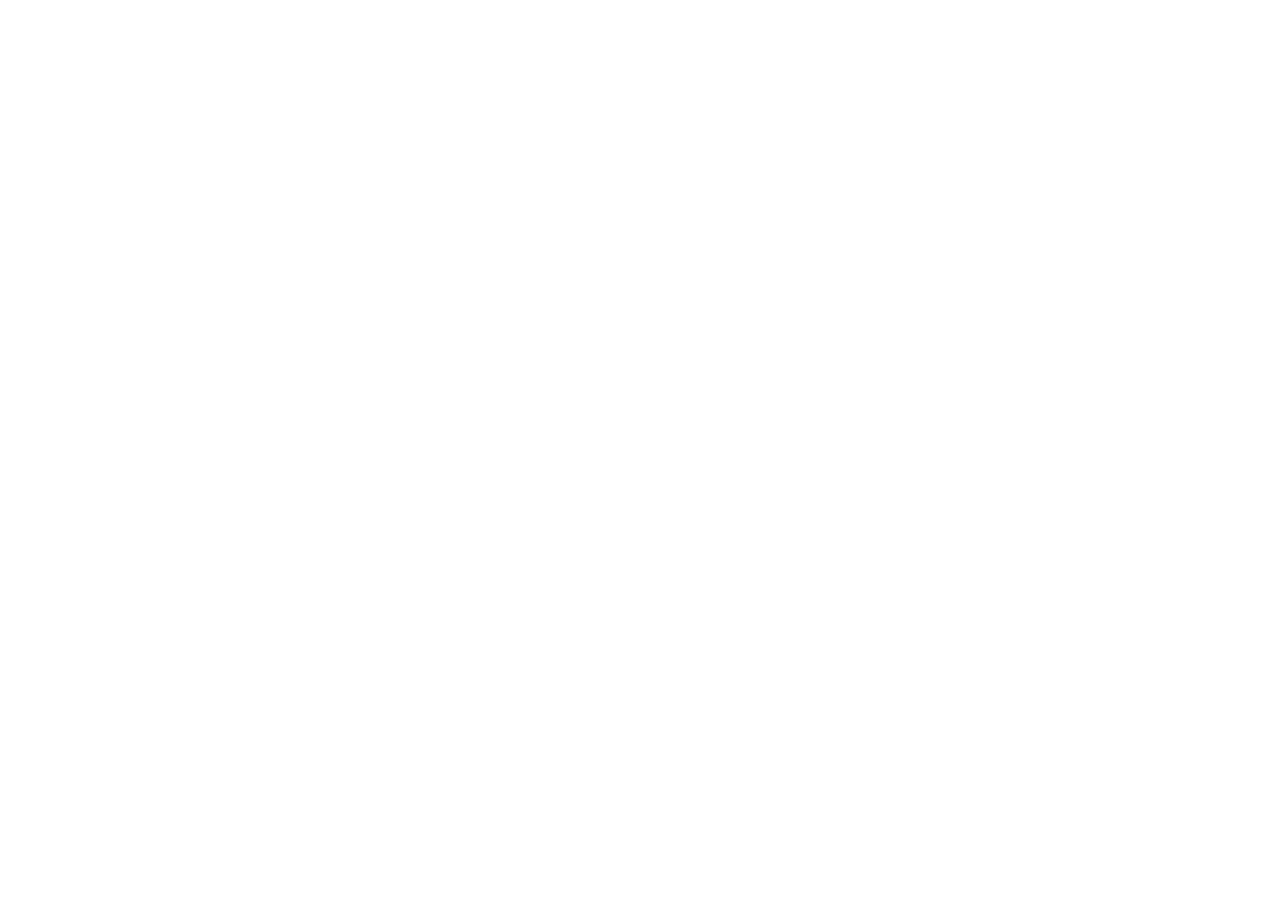
==== index.html @ 677c9c5b "Creamos repositorio para maquetado con bootstrap" ====
<!DOCTYPE html>
 <html lang="es">
 <head>
 	<meta charset="UTF-8">
 	<meta name="viewport" content="width=device-width, initial-scale=1.0">
 	<title>Filolearning</title>
	<link rel="shortcut icon" href="assets/img/logo_filolearning.png">
	<!-- Linkear fonts de Google -->
	<link rel="preconnect" href="https://fonts.googleapis.com">
    <link rel="preconnect" href="https://fonts.gstatic.com" crossorigin>
    <link href="https://fonts.googleapis.com/css2?family=Cormorant+Upright:wght@600&family=Libre+Baskerville&family=Roboto:wght@300&display=swap" rel="stylesheet">
    <!-- Linkeo CSS animate -->
    <link rel="stylesheet" href="https://cdnjs.cloudflare.com/ajax/libs/animate.css/4.1.1/animate.min.css"/>
	<!-- Linkear archivo externo CSS -->
   <link rel="stylesheet" href="css/estilo.css">
 </head>
 <body>
   <!-- Linkeo WOW JS -->
   <script src="js/wow.min.js"></script>
   <script>
        new WOW().init();
   </script>  
 </body>
 </html>
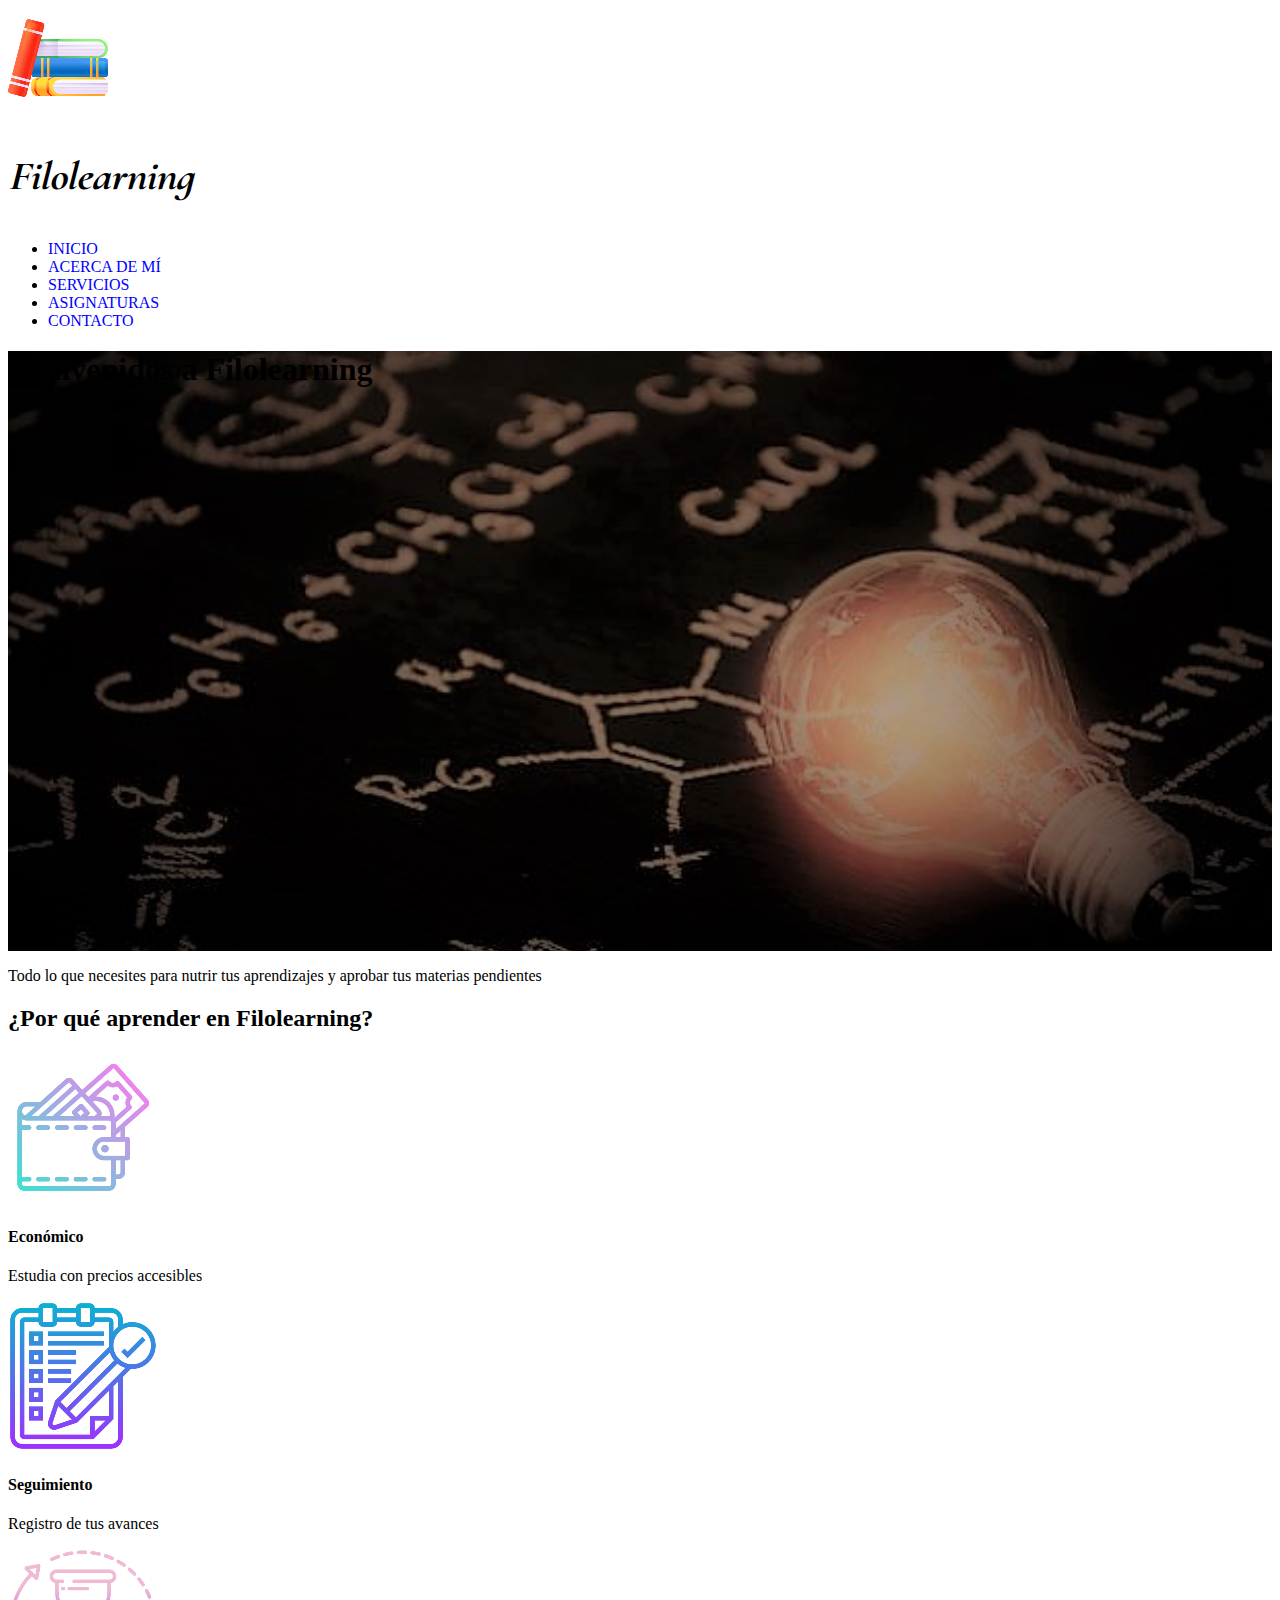
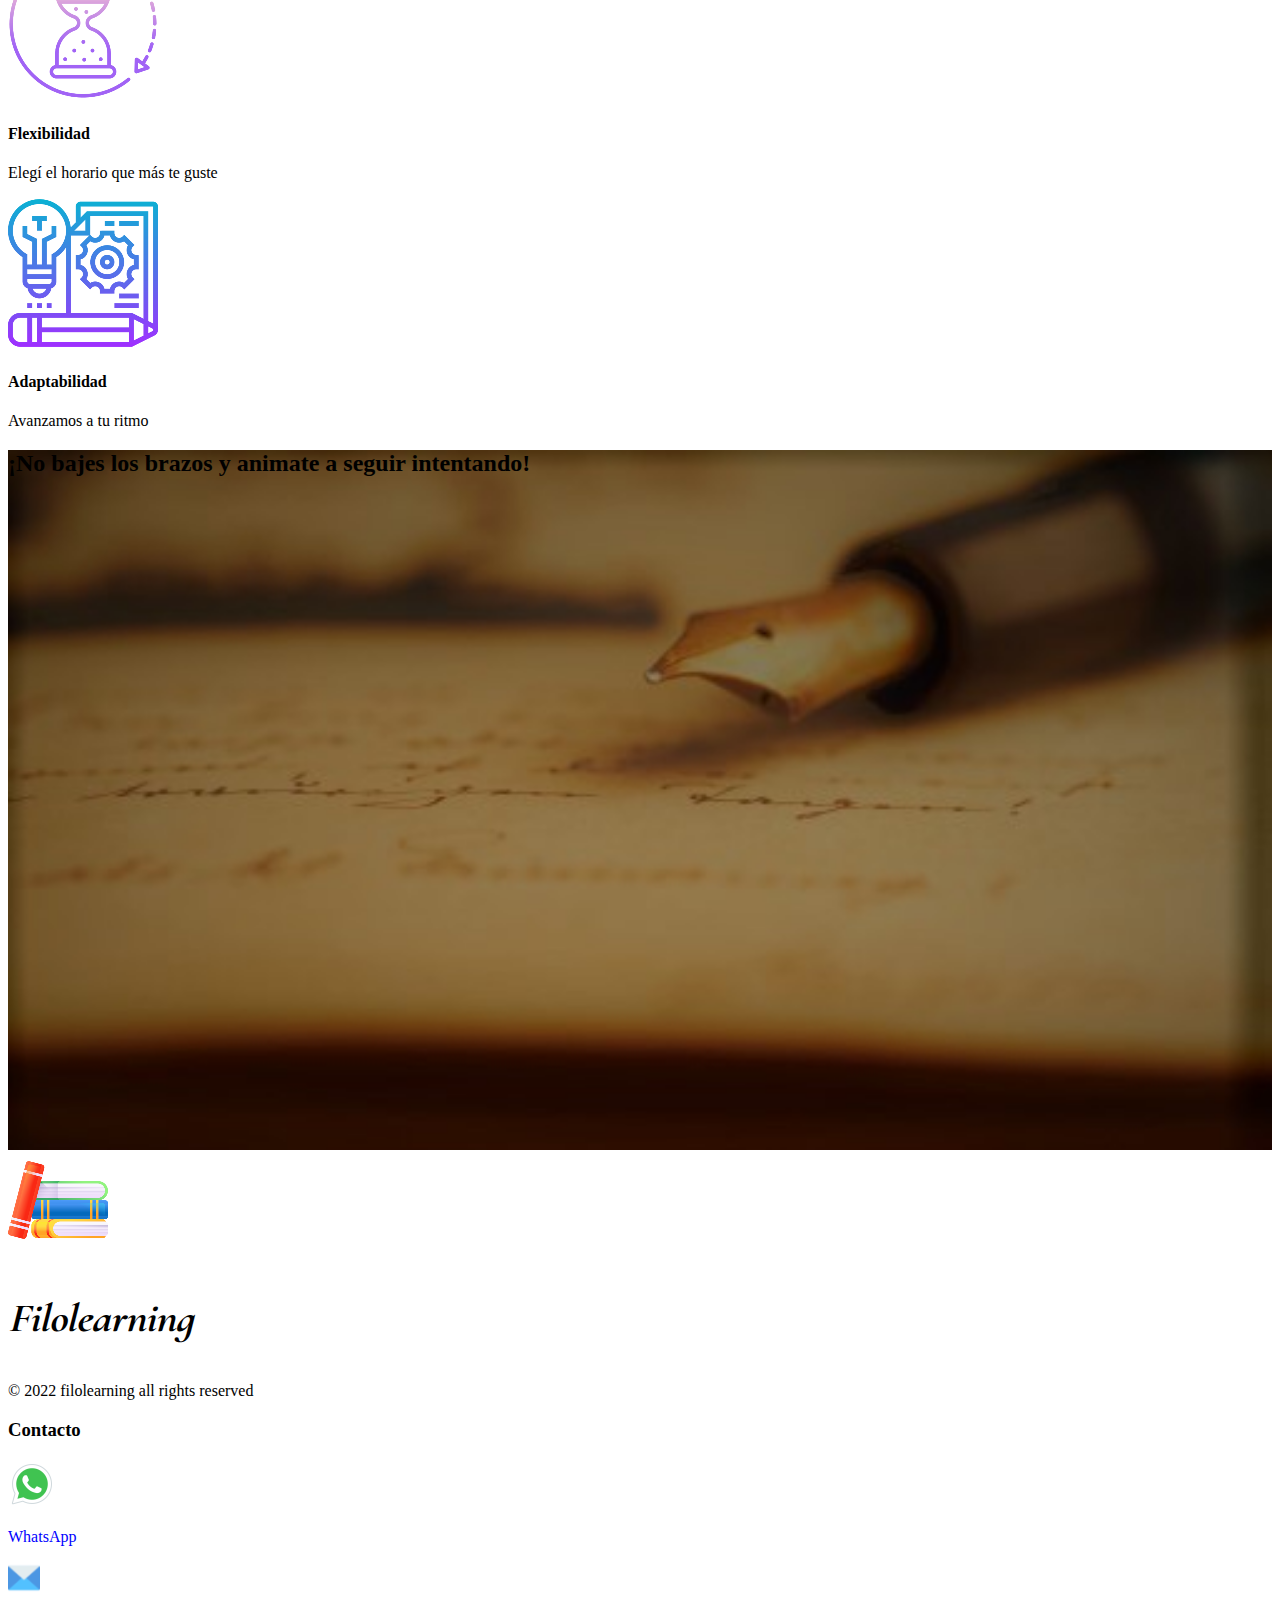
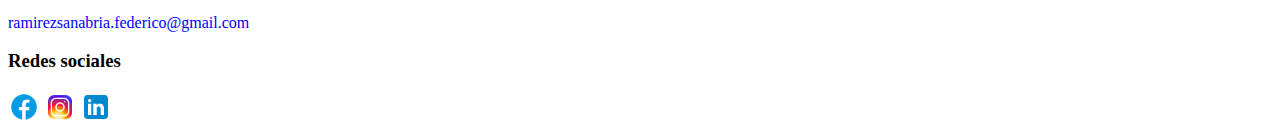
==== commit 1b130bcc: "maquetado del index" ====
--- a/index.html
+++ b/index.html
@@ -11,14 +11,123 @@
     <link href="https://fonts.googleapis.com/css2?family=Cormorant+Upright:wght@600&family=Libre+Baskerville&family=Roboto:wght@300&display=swap" rel="stylesheet">
     <!-- Linkeo CSS animate -->
     <link rel="stylesheet" href="https://cdnjs.cloudflare.com/ajax/libs/animate.css/4.1.1/animate.min.css"/>
+    <!-- Linkeo CSS  Bootstrap -->
+    <link href="https://cdn.jsdelivr.net/npm/bootstrap@5.1.3/dist/css/bootstrap.min.css" rel="stylesheet" integrity="sha384-1BmE4kWBq78iYhFldvKuhfTAU6auU8tT94WrHftjDbrCEXSU1oBoqyl2QvZ6jIW3" crossorigin="anonymous">
 	<!-- Linkear archivo externo CSS -->
    <link rel="stylesheet" href="css/estilo.css">
  </head>
- <body>
+ <body class="container-fluid">
+ 	<header class="row">
+			<div class="col-lg-6 col-sm-12 col-12">	
+			    <a href="index.html" class="logo__anchor d-flex flex-row align-items-end">
+		  	       <img src="assets/img/logo_filolearning.png" alt="logo" class="logo">
+		  	       <p class="tipografiaLogo">Filolearning</p>
+		        </a>
+		    </div>
+		    <ul class="nav nav-pills col-lg-6 col-sm-12 col-12 justify-content-center align-items-center">
+                <li class="nav-item">
+                  <a class="nav-link active" aria-current="page" href="#">INICIO</a>
+                </li>
+                <li class="nav-item">
+                  <a class="nav-link" href="views/acerca_de_mi.html">ACERCA DE MÍ</a>
+                </li>
+                <li class="nav-item">
+                  <a class="nav-link" href="views/servicios.html">SERVICIOS</a>
+                </li>
+                <li class="nav-item">
+                  <a class="nav-link" href="views/asignaturas.html">ASIGNATURAS</a>
+                </li>
+                <li class="nav-item">
+                  <a class="nav-link" href="views/contacto.html">CONTACTO</a>
+                </li>
+            </ul>  
+	</header>
+	<section class="row">
+		<div class="col-12 indexImg1">
+			<h1>Bienvenidos a Filolearning</h1>
+		</div>
+	</section>
+	<section class="row">
+		<div class="col-12">
+			<p class="section2__texto">
+                Todo lo que necesites para nutrir tus aprendizajes y aprobar tus materias pendientes
+            </p> 
+            <h2 class="section2__pregunta">¿Por qué aprender en Filolearning?</h2>
+		</div>
+	</section>
+	<section class="row">
+		<div class="col-lg-3 col-sm-6 col-6 d-flex flex-column justify-content-center">
+			<img src="assets/img/billetera.png" alt="imagen billetera" class="iconos__edicion">
+       	    <h4 class="icono__palabra">Económico</h4>
+       	    <p class="icono__texto">Estudia con precios accesibles</p>
+		</div>
+		<div class="col-lg-3 col-sm-6 col-6 d-flex flex-column justify-content-center">
+			<img src="assets/img/seguimiento.png" alt="imagen seguimiento" class="iconos__edicion">
+       	    <h4 class="icono__palabra">Seguimiento</h4> 
+       	    <p class="icono__texto">Registro de tus avances</p>
+		</div>
+		<div class="col-lg-3 col-sm-6 col-6 d-flex flex-column justify-content-center">
+			<img src="assets/img/flexibilidad.png" alt="imagen flexibilidad" class="iconos__edicion">
+       	    <h4 class="icono__palabra">Flexibilidad</h4>
+       	    <p class="icono__texto">Elegí el horario que más te guste</p>
+		</div>
+		<div class="col-lg-3 col-sm-6 col-6 d-flex flex-column justify-content-center">
+			<img src="assets/img/adaptabilidad.png" alt="imagen adaptabilidad" class="iconos__edicion">
+       	    <h4 class="icono__palabra">Adaptabilidad</h4>
+       	    <p class="icono__texto">Avanzamos a tu ritmo</p>
+		</div>
+	</section>
+	<section class="row">
+		<div class="col-12 indexImg2">
+			<h2 class="section3__frase">¡No bajes los brazos y animate a seguir intentando!</h2>
+		</div>
+	</section>
+	<footer class="row">
+		<div class="col-lg-4 col-sm-12 col-12">
+			<a href="index.html" class="logo__anchor d-flex flex-row align-items-end">
+    	       <img src="assets/img/logo_filolearning.png" alt="logo" class="logo">
+               <p class="tipografiaLogo">Filolearning</p>
+            </a>
+            <div>
+                <p>© 2022 filolearning all rights reserved</p>
+            </div> 	
+		</div>
+		<div class="col-lg-4 col-sm-12 col-12">
+          <div class="d-flex justify-content-center">
+		    <h3 class="contacto__texto">Contacto</h3>
+		  </div> 
+    	  <a href="https://wa.me/+541122857995" target="_blank" class="contacto__whatsapp d-flex flex-row justify-content-center align-items-center">
+    	    <img src="assets/img/whatsapp-logo.png" alt="logo whatsapp" class="whatsappLogo">
+    	    <p class="whatsapp">WhatsApp</p>
+    	  </a>
+    	  <a href="mailto:ramirezsanabria.federico@gmail.com" target="_blank" class="contacto__mail d-flex flex-row justify-content-center align-items-center">
+    	  	 <img src="assets/img/envelope-logo.png" alt="logo email" class="mailLogo"> 
+    	     <p class="mailDireccion">ramirezsanabria.federico@gmail.com</p>  	  
+    	  </a>  
+		</div>
+		<div class="col-lg-4 col-sm-12 col-12">
+			<div class="d-flex justify-content-center">
+    	        <h3 class="redes__texto">Redes sociales</h3>
+    	    </div>
+    	    <div class="redes__iconos d-flex justify-content-center">
+    	      <a href="https://www.facebook.com/federico.ramirez.7731" target="_blank">
+    	          <img src="assets/img/facebook-logo.png" alt="logo face" class="redes__facebook">
+              </a>
+              <a href="https://www.instagram.com/fede.ramirez01/" target="_blank">
+    	          <img src="assets/img/instagram-logo.png" alt="logo insta" class="redes__instagram">   
+    	      </a>
+    	      <a href="https://www.linkedin.com/in/federico-ramirez-sanabria/" target="_blank">
+                <img src="assets/img/linkedin-logo.png" alt="logo_linkedin" class="redes__linkedin">
+              </a>
+          </div> 
+		</div>
+	</footer>
    <!-- Linkeo WOW JS -->
    <script src="js/wow.min.js"></script>
    <script>
         new WOW().init();
-   </script>  
+   </script>
+   <!-- Linkeo JS Bootstrap -->
+   <script src="https://cdn.jsdelivr.net/npm/bootstrap@5.1.3/dist/js/bootstrap.bundle.min.js" integrity="sha384-ka7Sk0Gln4gmtz2MlQnikT1wXgYsOg+OMhuP+IlRH9sENBO0LRn5q+8nbTov4+1p" crossorigin="anonymous"></script>
  </body>
  </html> --- a/css/estilo.css
+++ b/css/estilo.css
@@ -0,0 +1,36 @@
+/*Estilos generales*/
+
+a {
+	color: blue;
+	text-decoration: none;
+}
+
+/*Estilo logo*/
+
+.tipografiaLogo{
+	font-family: "cormorant upright", Serif;
+	font-weight: bold;
+	font-size: 40px;
+	font-style: italic;
+	color: black;
+}
+
+/*Estilo INDEX*/
+
+.indexImg1{
+	background-image:url("../assets/img/foco_idea.jpg");
+	background-position: center;
+	background-repeat: no-repeat;
+	background-size: cover;
+	width: 100%;
+	height: 600px;
+}
+
+.indexImg2{
+    background-image: url("../assets/img/cuaderno.jpg");
+	width: 100%;
+	height: 700px;
+	background-position: top;
+	background-repeat: no-repeat;
+	background-size: cover;
+}	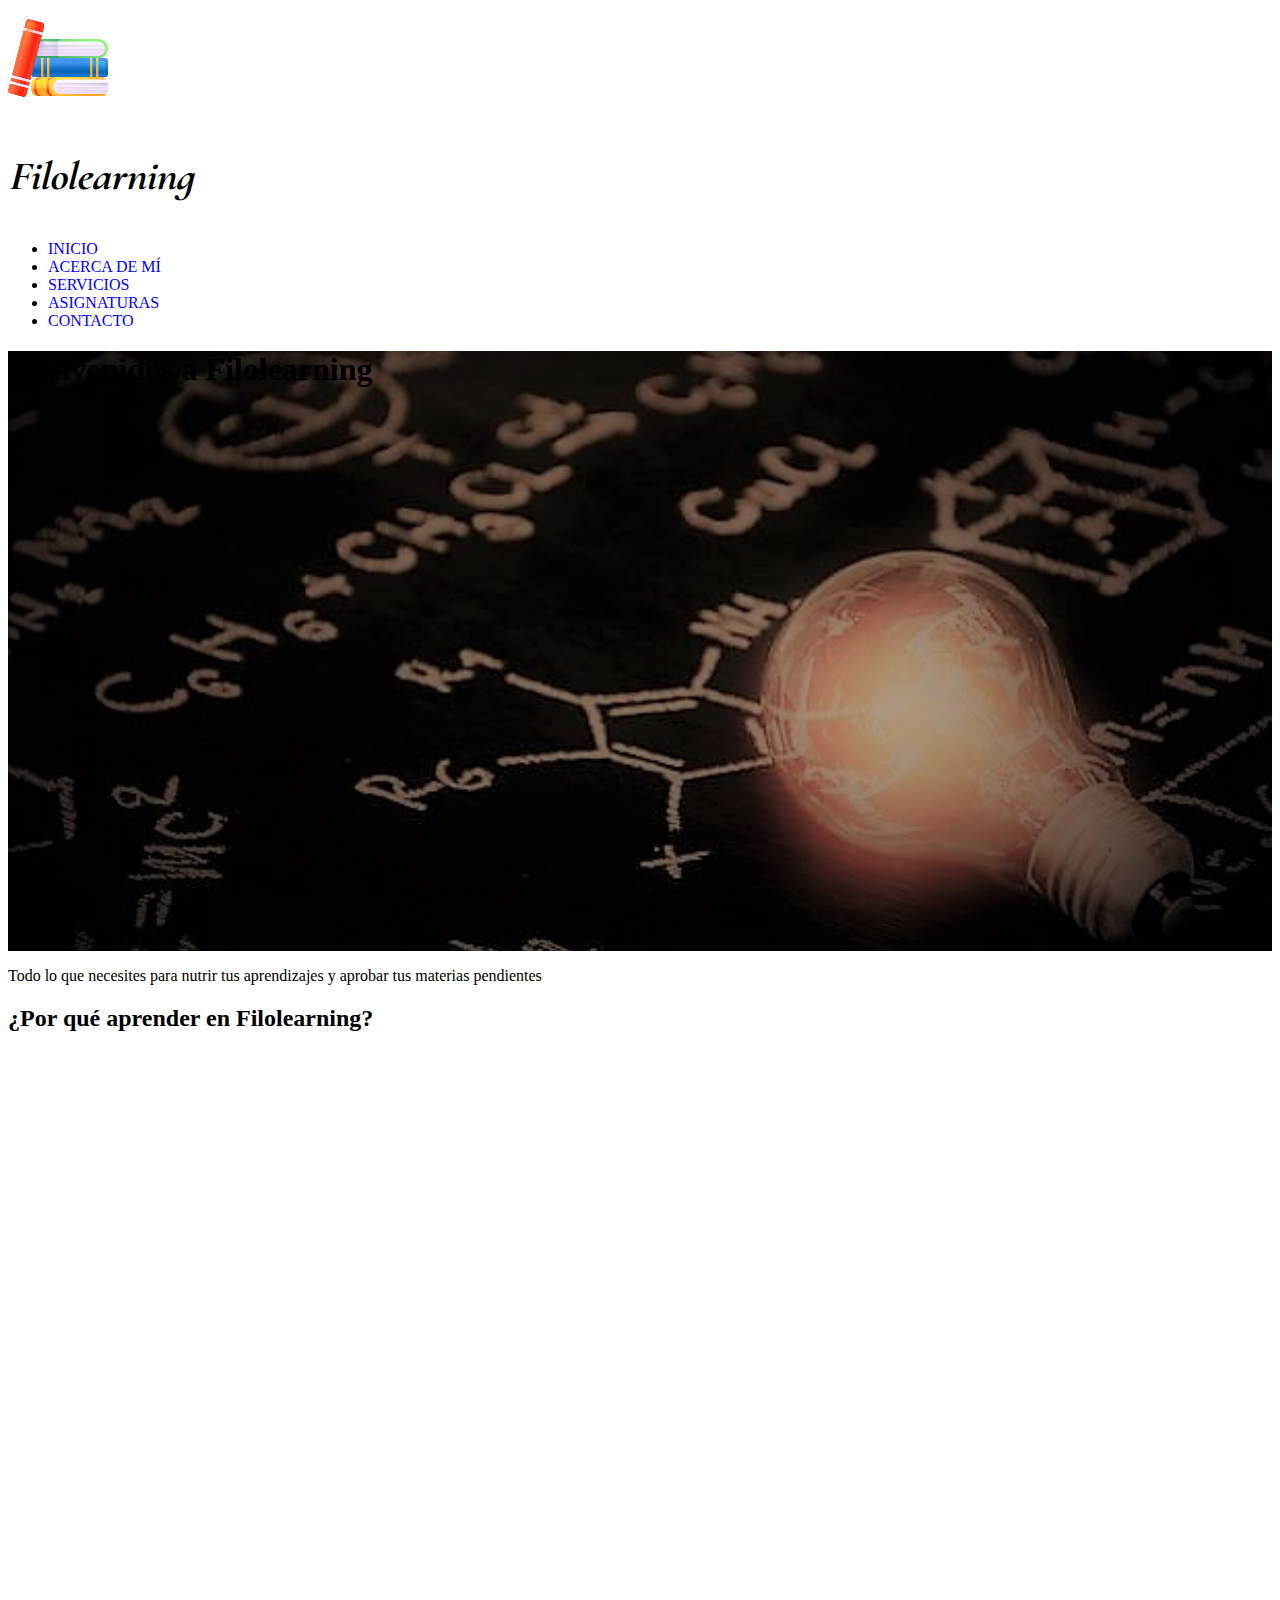
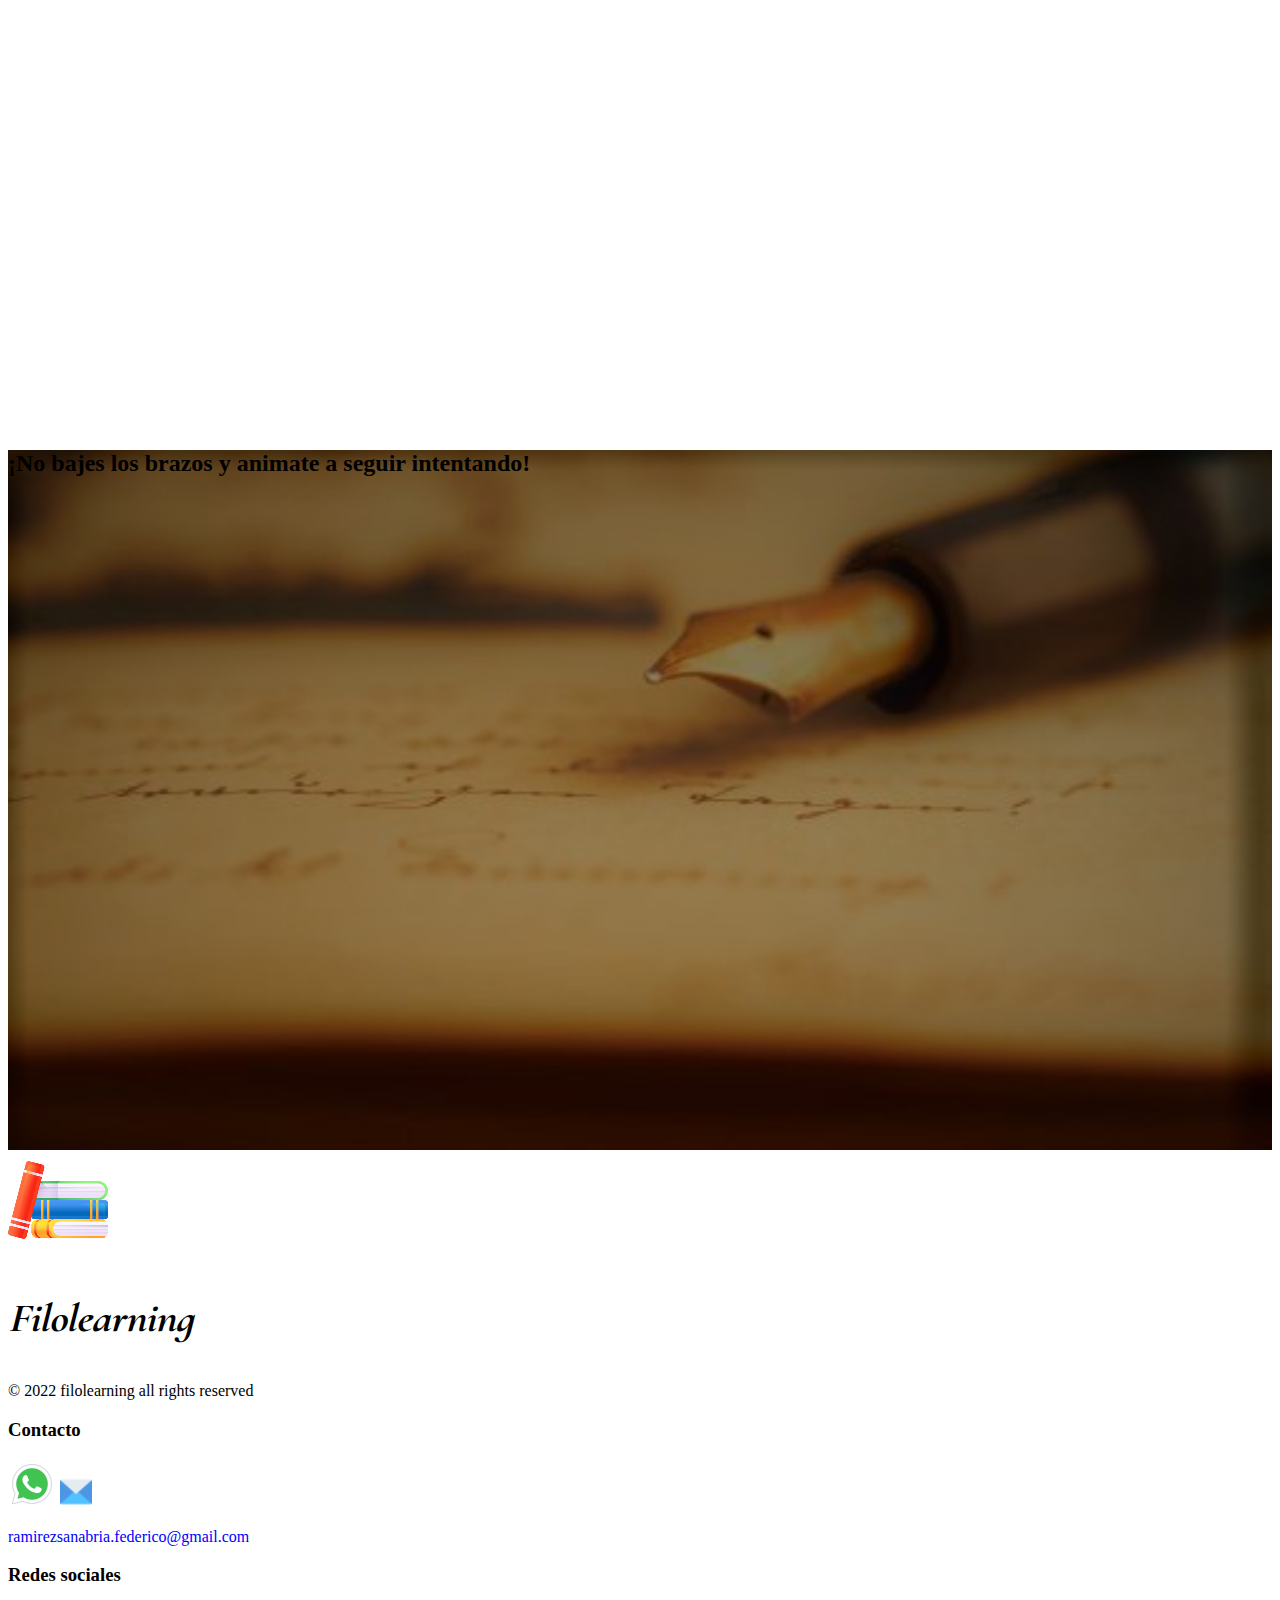
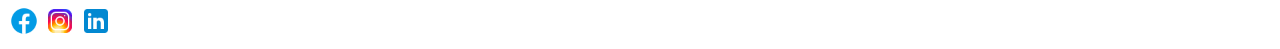
==== commit b272b37e: "Maquetado de acerca de mí y servicios" ====
--- a/index.html
+++ b/index.html
@@ -55,7 +55,7 @@
             <h2 class="section2__pregunta">¿Por qué aprender en Filolearning?</h2>
 		</div>
 	</section>
-	<section class="row">
+	<section class="row wow animate__animated animate__bounceInUp">
 		<div class="col-lg-3 col-sm-6 col-6 d-flex flex-column justify-content-center">
 			<img src="assets/img/billetera.png" alt="imagen billetera" class="iconos__edicion">
        	    <h4 class="icono__palabra">Económico</h4>
@@ -92,24 +92,24 @@
                 <p>© 2022 filolearning all rights reserved</p>
             </div> 	
 		</div>
-		<div class="col-lg-4 col-sm-12 col-12">
-          <div class="d-flex justify-content-center">
+		<div class="col-lg-4 col-sm-12 col-12 d-flex flex-column justify-content-center align-items-center">
+          <div>
 		    <h3 class="contacto__texto">Contacto</h3>
 		  </div> 
-    	  <a href="https://wa.me/+541122857995" target="_blank" class="contacto__whatsapp d-flex flex-row justify-content-center align-items-center">
+    	  <a href="https://wa.me/+541122857995" target="_blank" class="contacto__whatsapp fixed-bottom">
     	    <img src="assets/img/whatsapp-logo.png" alt="logo whatsapp" class="whatsappLogo">
     	    <p class="whatsapp">WhatsApp</p>
     	  </a>
-    	  <a href="mailto:ramirezsanabria.federico@gmail.com" target="_blank" class="contacto__mail d-flex flex-row justify-content-center align-items-center">
+    	  <a href="mailto:ramirezsanabria.federico@gmail.com" target="_blank" class="contacto__mail d-flex flex-row">
     	  	 <img src="assets/img/envelope-logo.png" alt="logo email" class="mailLogo"> 
     	     <p class="mailDireccion">ramirezsanabria.federico@gmail.com</p>  	  
     	  </a>  
 		</div>
-		<div class="col-lg-4 col-sm-12 col-12">
-			<div class="d-flex justify-content-center">
+		<div class="col-lg-4 col-sm-12 col-12 d-flex flex-column justify-content-center align-items-center">
+			<div>
     	        <h3 class="redes__texto">Redes sociales</h3>
     	    </div>
-    	    <div class="redes__iconos d-flex justify-content-center">
+    	    <div class="redes__iconos">
     	      <a href="https://www.facebook.com/federico.ramirez.7731" target="_blank">
     	          <img src="assets/img/facebook-logo.png" alt="logo face" class="redes__facebook">
               </a>
--- a/css/estilo.css
+++ b/css/estilo.css
@@ -3,6 +3,15 @@
 a {
 	color: blue;
 	text-decoration: none;
+}
+
+.fixed-bottom{
+	left: 1220px;
+	bottom: 20px;
+}
+
+.whatsapp{
+	display: none;
 }
 
 /*Estilo logo*/
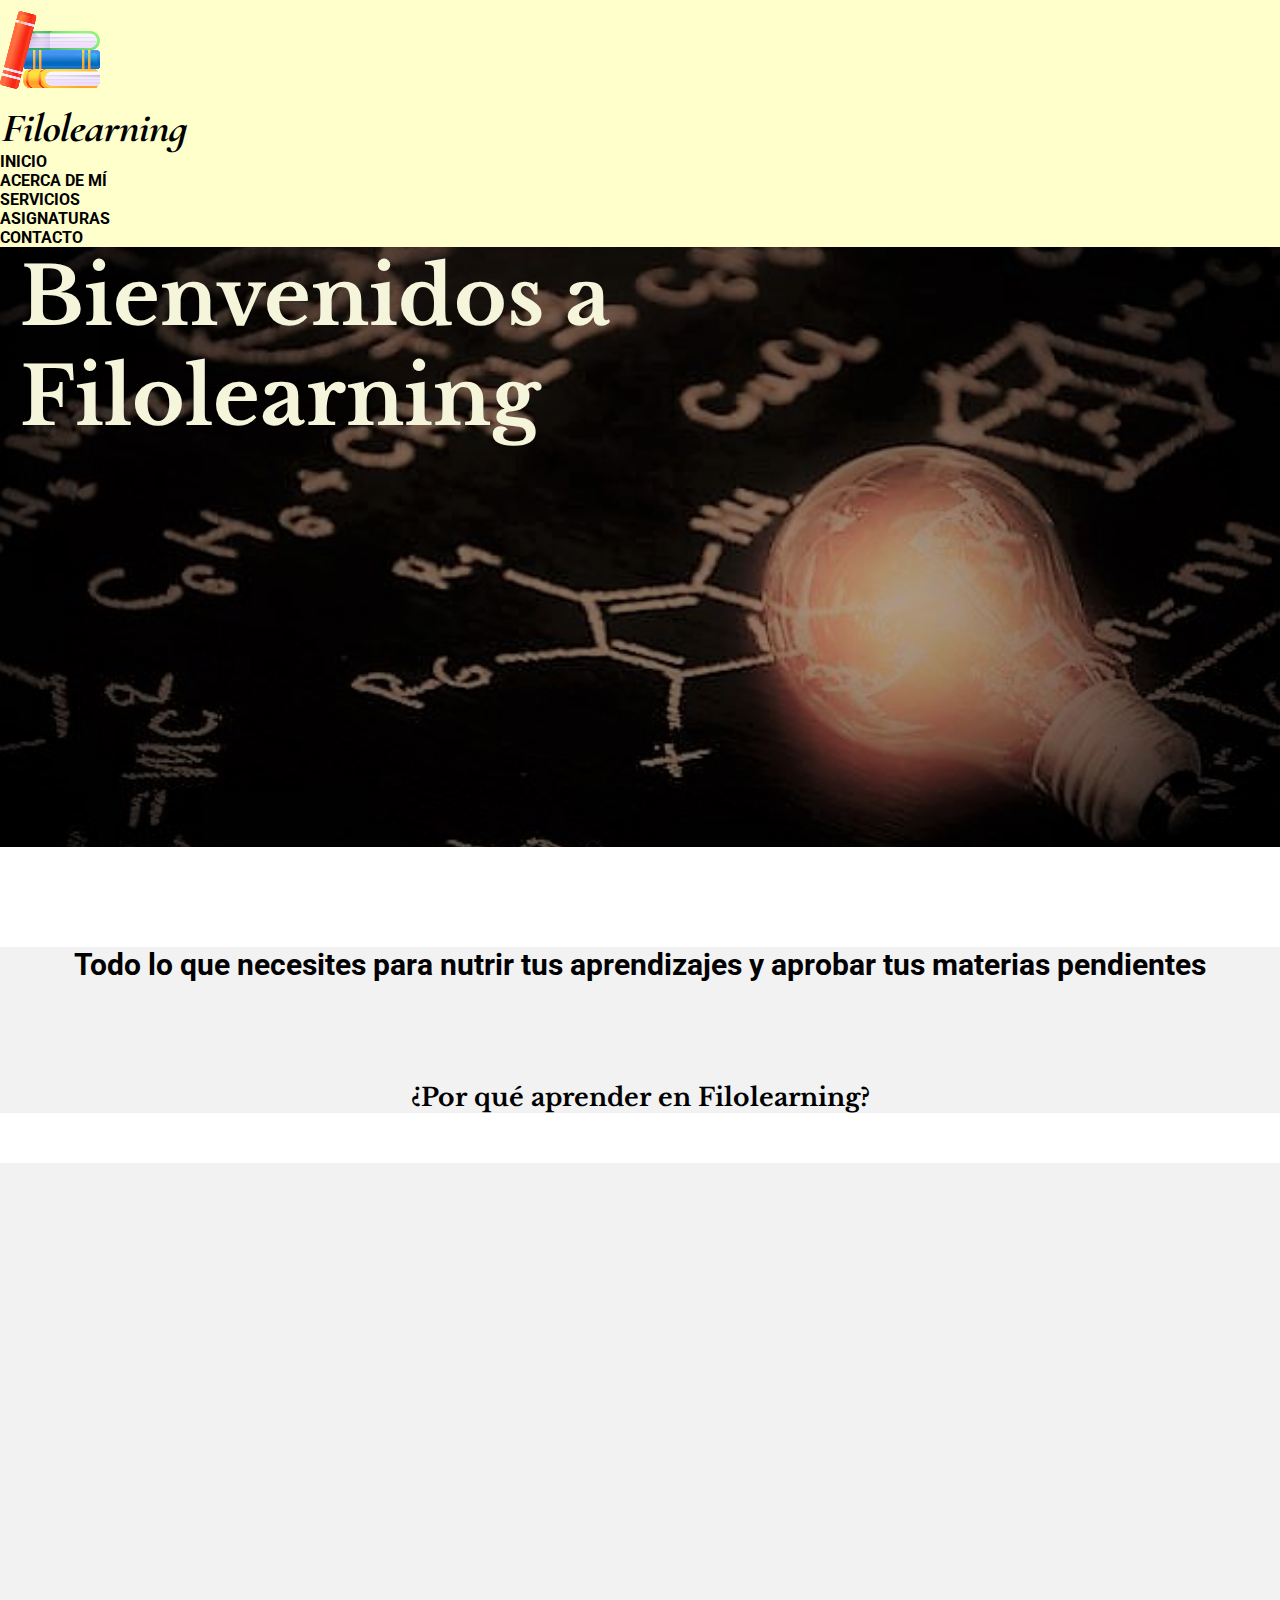
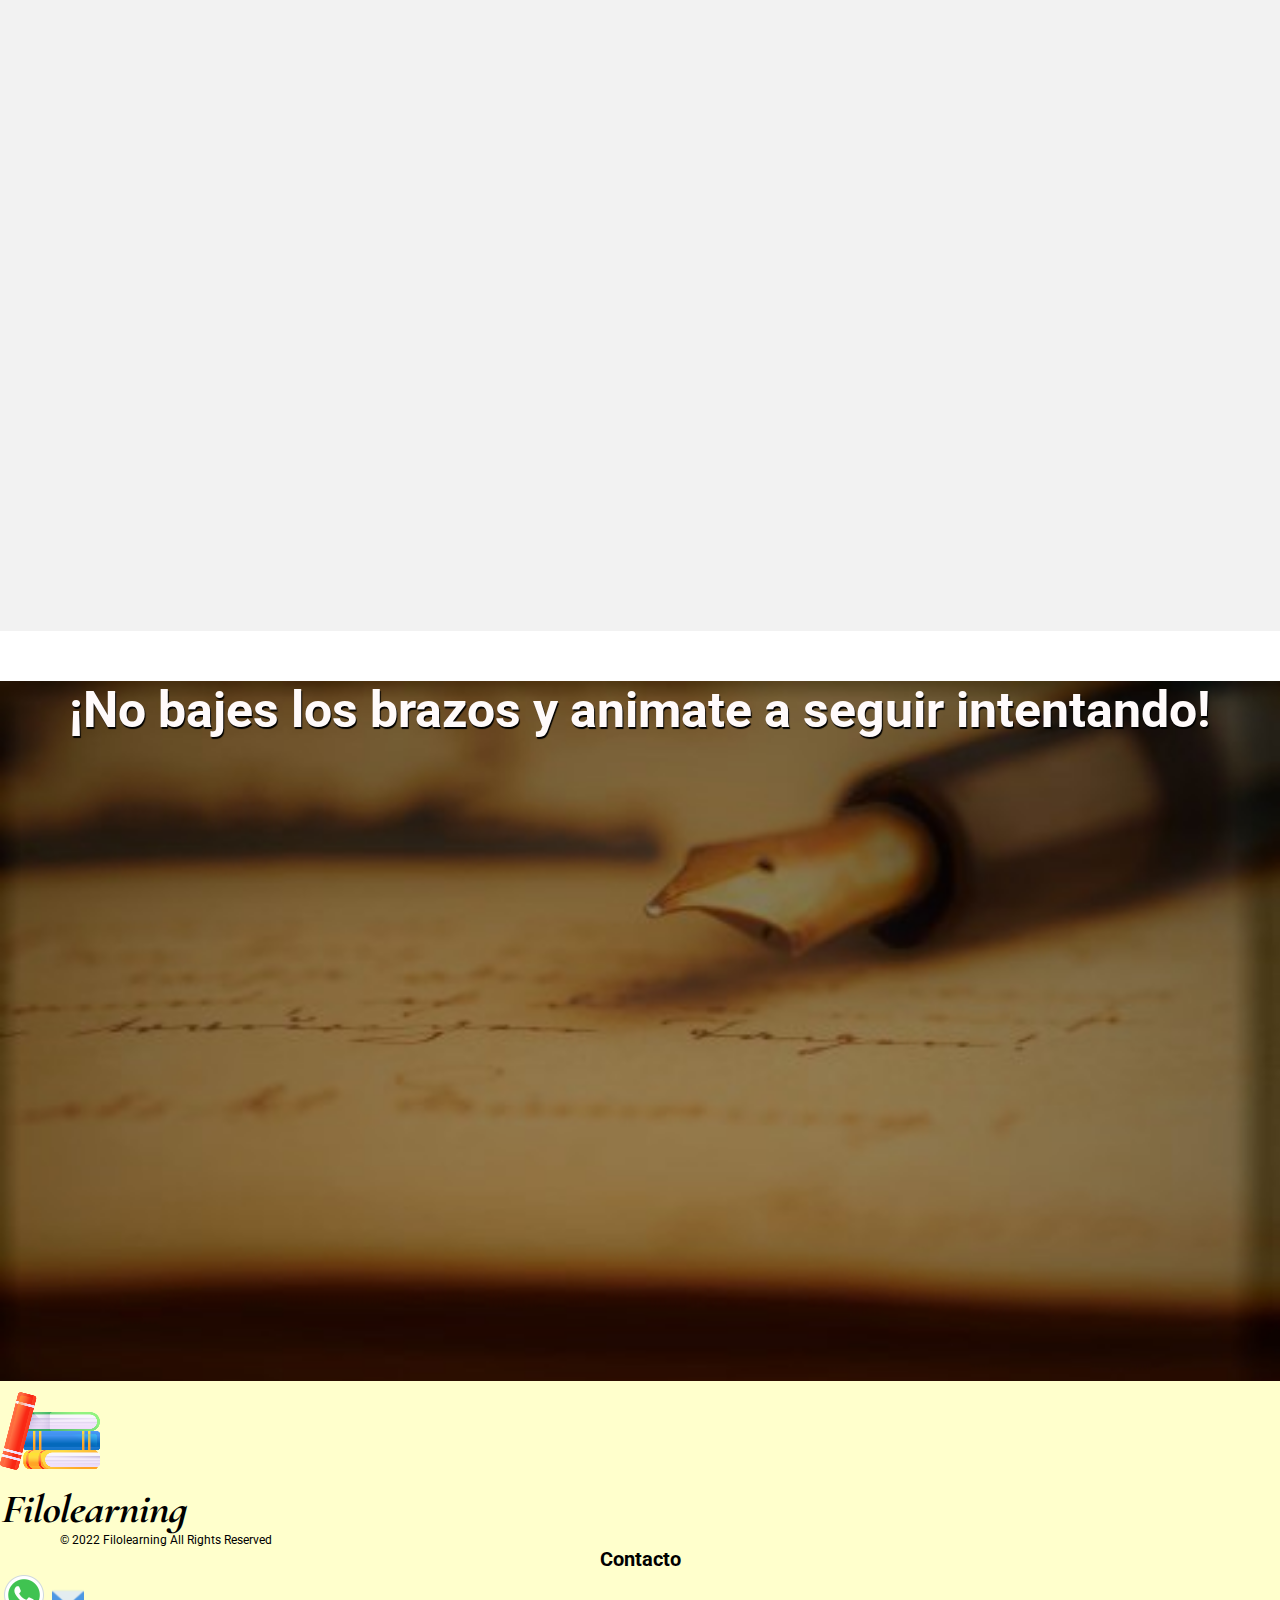
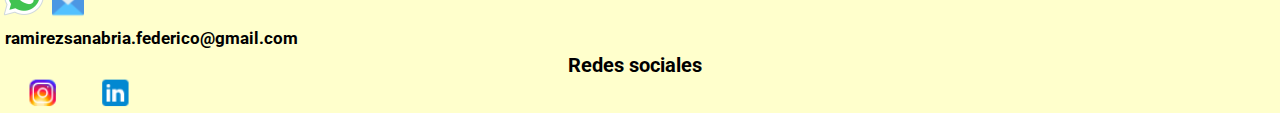
==== commit 1c02eff9: "Continuamos con los estilos" ====
--- a/index.html
+++ b/index.html
@@ -17,7 +17,7 @@
    <link rel="stylesheet" href="css/estilo.css">
  </head>
  <body class="container-fluid">
- 	<header class="row">
+ 	<header class="row headerAndFooterBackground">
 			<div class="col-lg-6 col-sm-12 col-12">	
 			    <a href="index.html" class="logo__anchor d-flex flex-row align-items-end">
 		  	       <img src="assets/img/logo_filolearning.png" alt="logo" class="logo">
@@ -42,12 +42,12 @@
                 </li>
             </ul>  
 	</header>
-	<section class="row">
-		<div class="col-12 indexImg1">
-			<h1>Bienvenidos a Filolearning</h1>
+	<section class="row indexBackground">
+		<div class="col-12 indexImg1 d-flex flex-column justify-content-center section1">
+			<h1 class="section1__h1">Bienvenidos a Filolearning</h1>
 		</div>
 	</section>
-	<section class="row">
+	<section class="row indexBackground">
 		<div class="col-12">
 			<p class="section2__texto">
                 Todo lo que necesites para nutrir tus aprendizajes y aprobar tus materias pendientes
@@ -55,48 +55,48 @@
             <h2 class="section2__pregunta">¿Por qué aprender en Filolearning?</h2>
 		</div>
 	</section>
-	<section class="row wow animate__animated animate__bounceInUp">
-		<div class="col-lg-3 col-sm-6 col-6 d-flex flex-column justify-content-center">
+	<section class="row section2__iconos indexBackground">
+		<div class="col-lg-3 col-sm-6 col-6 d-flex flex-column justify-content-center align-items-center wow animate__animated animate__bounceInUp">
 			<img src="assets/img/billetera.png" alt="imagen billetera" class="iconos__edicion">
        	    <h4 class="icono__palabra">Económico</h4>
        	    <p class="icono__texto">Estudia con precios accesibles</p>
 		</div>
-		<div class="col-lg-3 col-sm-6 col-6 d-flex flex-column justify-content-center">
+		<div class="col-lg-3 col-sm-6 col-6 d-flex flex-column justify-content-center align-items-center wow animate__animated animate__bounceInUp">
 			<img src="assets/img/seguimiento.png" alt="imagen seguimiento" class="iconos__edicion">
        	    <h4 class="icono__palabra">Seguimiento</h4> 
        	    <p class="icono__texto">Registro de tus avances</p>
 		</div>
-		<div class="col-lg-3 col-sm-6 col-6 d-flex flex-column justify-content-center">
+		<div class="col-lg-3 col-sm-6 col-6 d-flex flex-column justify-content-center align-items-center wow animate__animated animate__bounceInUp">
 			<img src="assets/img/flexibilidad.png" alt="imagen flexibilidad" class="iconos__edicion">
        	    <h4 class="icono__palabra">Flexibilidad</h4>
        	    <p class="icono__texto">Elegí el horario que más te guste</p>
 		</div>
-		<div class="col-lg-3 col-sm-6 col-6 d-flex flex-column justify-content-center">
+		<div class="col-lg-3 col-sm-6 col-6 d-flex flex-column justify-content-center align-items-center wow animate__animated animate__bounceInUp">
 			<img src="assets/img/adaptabilidad.png" alt="imagen adaptabilidad" class="iconos__edicion">
        	    <h4 class="icono__palabra">Adaptabilidad</h4>
        	    <p class="icono__texto">Avanzamos a tu ritmo</p>
 		</div>
 	</section>
-	<section class="row">
-		<div class="col-12 indexImg2">
+	<section class="row indexBackground">
+		<div class="col-12 indexImg2 d-flex flex-column justify-content-center">
 			<h2 class="section3__frase">¡No bajes los brazos y animate a seguir intentando!</h2>
 		</div>
 	</section>
-	<footer class="row">
-		<div class="col-lg-4 col-sm-12 col-12">
+	<footer class="row footerMobile headerAndFooterBackground">
+		<div class="col-lg-4 col-sm-12 col-12 footerSections">
 			<a href="index.html" class="logo__anchor d-flex flex-row align-items-end">
     	       <img src="assets/img/logo_filolearning.png" alt="logo" class="logo">
                <p class="tipografiaLogo">Filolearning</p>
             </a>
             <div>
-                <p>© 2022 filolearning all rights reserved</p>
+                <p class="copyright__texto">© 2022 filolearning all rights reserved</p>
             </div> 	
 		</div>
-		<div class="col-lg-4 col-sm-12 col-12 d-flex flex-column justify-content-center align-items-center">
+		<div class="col-lg-4 col-sm-12 col-12 d-flex flex-column justify-content-center align-items-center footerSections">
           <div>
 		    <h3 class="contacto__texto">Contacto</h3>
 		  </div> 
-    	  <a href="https://wa.me/+541122857995" target="_blank" class="contacto__whatsapp fixed-bottom">
+    	  <a href="https://wa.me/+541122857995" target="_blank" class="contacto__whatsapp fixed-bottom d-flex">
     	    <img src="assets/img/whatsapp-logo.png" alt="logo whatsapp" class="whatsappLogo">
     	    <p class="whatsapp">WhatsApp</p>
     	  </a>
@@ -105,7 +105,7 @@
     	     <p class="mailDireccion">ramirezsanabria.federico@gmail.com</p>  	  
     	  </a>  
 		</div>
-		<div class="col-lg-4 col-sm-12 col-12 d-flex flex-column justify-content-center align-items-center">
+		<div class="col-lg-4 col-sm-12 col-12 d-flex flex-column justify-content-center align-items-center footerSections">
 			<div>
     	        <h3 class="redes__texto">Redes sociales</h3>
     	    </div>
--- a/css/estilo.css
+++ b/css/estilo.css
@@ -1,17 +1,50 @@
 /*Estilos generales*/
+
+* {
+	margin: 0;
+	padding: 0;
+}
+
+* {
+	font-family:"roboto",
+	sans-serif; 
+}
+
+.nav-link{
+	color: black;
+	font-weight: bold;
+}
+
+h1{
+	font-family: "libre baskerville", serif;
+	font-weight: bold;
+	font-size: 40px;
+	margin: 0px 20px 20px 20px;
+}
 
 a {
 	color: blue;
 	text-decoration: none;
 }
 
-.fixed-bottom{
-	left: 1220px;
-	bottom: 20px;
-}
-
-.whatsapp{
-	display: none;
+a:hover{
+	color: white;
+}
+
+.centrar{
+	text-align: center;
+}
+
+.headerAndFooterBackground{
+	background-color: #ffffcc;
+}
+
+.viewsBackground{
+	background-color: #FDFCE5;
+}
+
+.viewContactoTexto{
+	margin-bottom: 0px;
 }
 
 /*Estilo logo*/
@@ -22,6 +55,167 @@
 	font-size: 40px;
 	font-style: italic;
 	color: black;
+}
+
+/*Estilo footer*/
+
+.mailLogo{
+	width: 32px;
+	height: 32px;
+}
+
+.redes__iconos{
+	transform: scale(1.1,1.1);
+}
+
+.redes__facebook{
+	padding: 0px 15px 0px 15px;
+}
+
+.redes__instagram{
+	padding: 0px 15px 0px 15px;
+}
+
+.redes__linkedin{
+	padding: 0px 15px 0px 15px;
+}
+
+/*Estilo INDEX*/
+
+.indexBackground{
+    background-color: #f2f2f2;
+}
+
+.section2__texto{
+	text-align: center;
+	font-size: 30px;
+	font-weight: bold;
+	margin: 100px 0px 100px 0px;
+}
+
+.section2__pregunta{
+	text-align: center;
+	font-family: "libre baskerville", serif;
+	font-weight: bold;
+	font-size: 25px;
+	margin: 0px 0px 50px 0px;
+}
+
+/*Estilo ACERCA DE MÍ*/
+
+.main__imagen{
+	margin-bottom: 50px;
+}
+
+.edicionParrafos{
+	line-height: 1.6;
+	font-size: 18px;
+	text-align: justify;
+	grid-area: edicionParrafos;
+}
+
+.edicionFrase{
+	text-align: center;
+	font-size: 20px;
+	font-weight: bold;
+	border-color: black;
+	border-style: solid;
+	border-width: 2px 0px 2px 0px;
+	margin-bottom: 0px;
+}
+
+/*Estilo SERVICIOS*/
+
+.edicionMapas{
+	border-color: black;
+	border-style: solid;
+	border-width: 2px;
+	width: 100%;
+	height: 150px;
+	margin: 10px 0px 10px 0px;
+}
+
+.pagos__encabezado{
+	text-align: center;
+	font-family: "libre baskerville", serif;
+	font-size: 20px;
+	font-weight: bold;
+	margin: 75px 75px 0px 75px;
+}
+
+/*Estilo ASIGNATURAS*/
+
+.main__encabezados{
+	text-align: center;
+	font-family: "libre baskerville", serif;
+	font-size: 30px;
+	font-weight: bold;
+	margin: 50px 0px 50px 0px;
+}
+
+.imagenesAsignaturas{
+	width: 100%;
+	height: 185px;
+	border-width: 2px;
+}
+
+.nombreAsignaturas{
+	font-weight: bold;
+	font-family: "libre baskerville", serif;
+	text-align: center;
+	font-size: 15px;
+}
+
+.cardArea{
+	margin-bottom: 30px;
+}
+
+/*Media querie mobile*/
+
+@media only screen and (max-width: 768px){
+
+/*Estilos generales*/
+
+.contacto__whatsapp{
+	display: flex;
+	flex-direction: row;
+}
+
+.footerMobile{
+	display: flex;
+	flex-direction: column-reverse;
+}
+
+.footerSections{
+	margin: 10px 0px;
+}
+
+.contacto__texto{
+	font-size: 15px;
+	font-weight: bold;
+	text-align: center;
+	margin-top: 15px;
+}
+
+.redes__texto{
+	font-size: 15px;
+	font-weight: bold;
+	text-align: right;
+	margin: 15px 10px 15px  0px;
+}
+
+.mailDireccion{
+	margin: 5px 0px 5px 0px;
+	padding: 5px;
+	font-size: 13px;
+	font-weight: bold;
+	color: black;
+}
+
+.copyright__texto{
+	font-size: 12px;
+	text-transform: capitalize;
+	margin-left: 25px;
 }
 
 /*Estilo INDEX*/
@@ -32,7 +226,147 @@
 	background-repeat: no-repeat;
 	background-size: cover;
 	width: 100%;
+	height: 325px;
+}
+
+.section1{
+	display: flex;
+	flex-direction: column;
+	justify-content: flex-start;
+}
+
+.section1__h1{
+	color: beige;
+	font-size: 35px;
+	margin: 30px 0px 0px 0px;
+	text-align: center;
+	text-shadow: 1px 2px 1px ghostwhite;
+}
+
+.indexImg2{
+    background-image: url("../assets/img/cuaderno.jpg");
+	width: 100%;
+	height: 325px;
+	background-position: top;
+	background-repeat: no-repeat;
+	background-size: cover;
+}
+
+.iconos__edicion{
+	margin: 50px 10px 0px 10px;
+	width: 100px;
+	height: 100px;
+}
+
+.icono__texto{
+	display: none;
+}
+
+.icono__palabra{
+	font-size: 16px;
+	font-weight: bold;
+}
+
+.section3__frase{
+	color: snow;
+	text-align: center;
+	font-size: 30px;
+	font-weight: bold;
+	margin-top: 50px ;
+	text-shadow: 1px 2px 1px black;
+}
+
+/*Estilo ACERCA DE MÍ*/
+
+.edicionEncabezados{
+	padding: 0px 0px 10px 0px;
+	margin-top: 20px;
+	color: #2e2e1f;
+	font-family: "libre baskerville", serif;
+	text-align: center;
+}
+
+/*Estilo SERVICIOS*/
+
+.edicionImagenes{
+	width: 100%;
+	height: 300px;
+	margin-top: 10px;
+}
+
+.presencialdomImagen{
+	width: 100%;
+	height: 300px;
+	margin-top: 10px;
+}
+
+.seccion__presencialgrupal{
+	display: flex;
+	flex-direction: column-reverse;
+}
+
+.seccion__onlineindividual{
+	display: flex;
+	flex-direction: column-reverse;
+}
+}
+/*Media querie desktop*/
+
+@media only screen and (min-width: 992px){
+
+/*Estilos generales*/
+
+.fixed-bottom{
+	left: 1220px;
+	bottom: 20px;
+}
+
+.contacto__texto{
+	font-size: 20px;
+	text-align: center;
+	font-weight: bold;
+}
+
+.whatsapp{
+	display: none;
+}
+
+.redes__texto{
+	font-size: 20px;
+	text-align: center;
+	margin: 0px 10px 0px  0px;
+	font-weight: bold;
+}
+
+.mailDireccion{
+	padding: 5px;
+	font-size: 17px;
+	font-weight: bold;
+	color: black;
+}
+
+.copyright__texto{
+	font-size: 12px;
+	text-transform: capitalize;
+	margin-left: 60px;
+}
+
+/*Estilo INDEX*/
+
+.indexImg1{
+	background-image:url("../assets/img/foco_idea.jpg");
+	background-position: center;
+	background-repeat: no-repeat;
+	background-size: cover;
+	width: 100%;
 	height: 600px;
+}
+
+.section1__h1{
+	color: beige;
+	font-size: 80px;
+	margin-right: 250px;
+	text-shadow: 1px 2px 1px 2px ghostwhite;
 }
 
 .indexImg2{
@@ -42,4 +376,49 @@
 	background-position: top;
 	background-repeat: no-repeat;
 	background-size: cover;
-}	+}
+
+.iconos__edicion{
+	margin: 50px 10px 20px 10px;
+	width: 150px;
+	height: 150px;
+}
+
+.icono__palabra{
+	font-size: 20px;
+	font-weight: bold;
+}
+
+.section3__frase{
+	color: snow;
+	text-align: center;
+	font-size: 50px;
+	font-weight: bold;
+	margin-top: 50px;
+	text-shadow: 1px 2px 1px black;
+}
+
+/*Estilo ACERCA DE MÍ*/
+
+.edicionEncabezados{
+	padding: 0px 0px 10px 0px;
+	margin: 20px 10px 20px 0px ;
+	color: #2e2e1f;
+	font-size: 30px;
+	font-family: "libre baskerville", serif;
+	font-weight: bold;
+	text-align: left;
+}
+
+/*Estilo SERVICIOS*/
+
+.edicionImagenes{
+	width: 100%;
+	height: 300px;
+}
+
+.presencialdomImagen{
+	width: 100%;
+	height: 610px;
+}
+}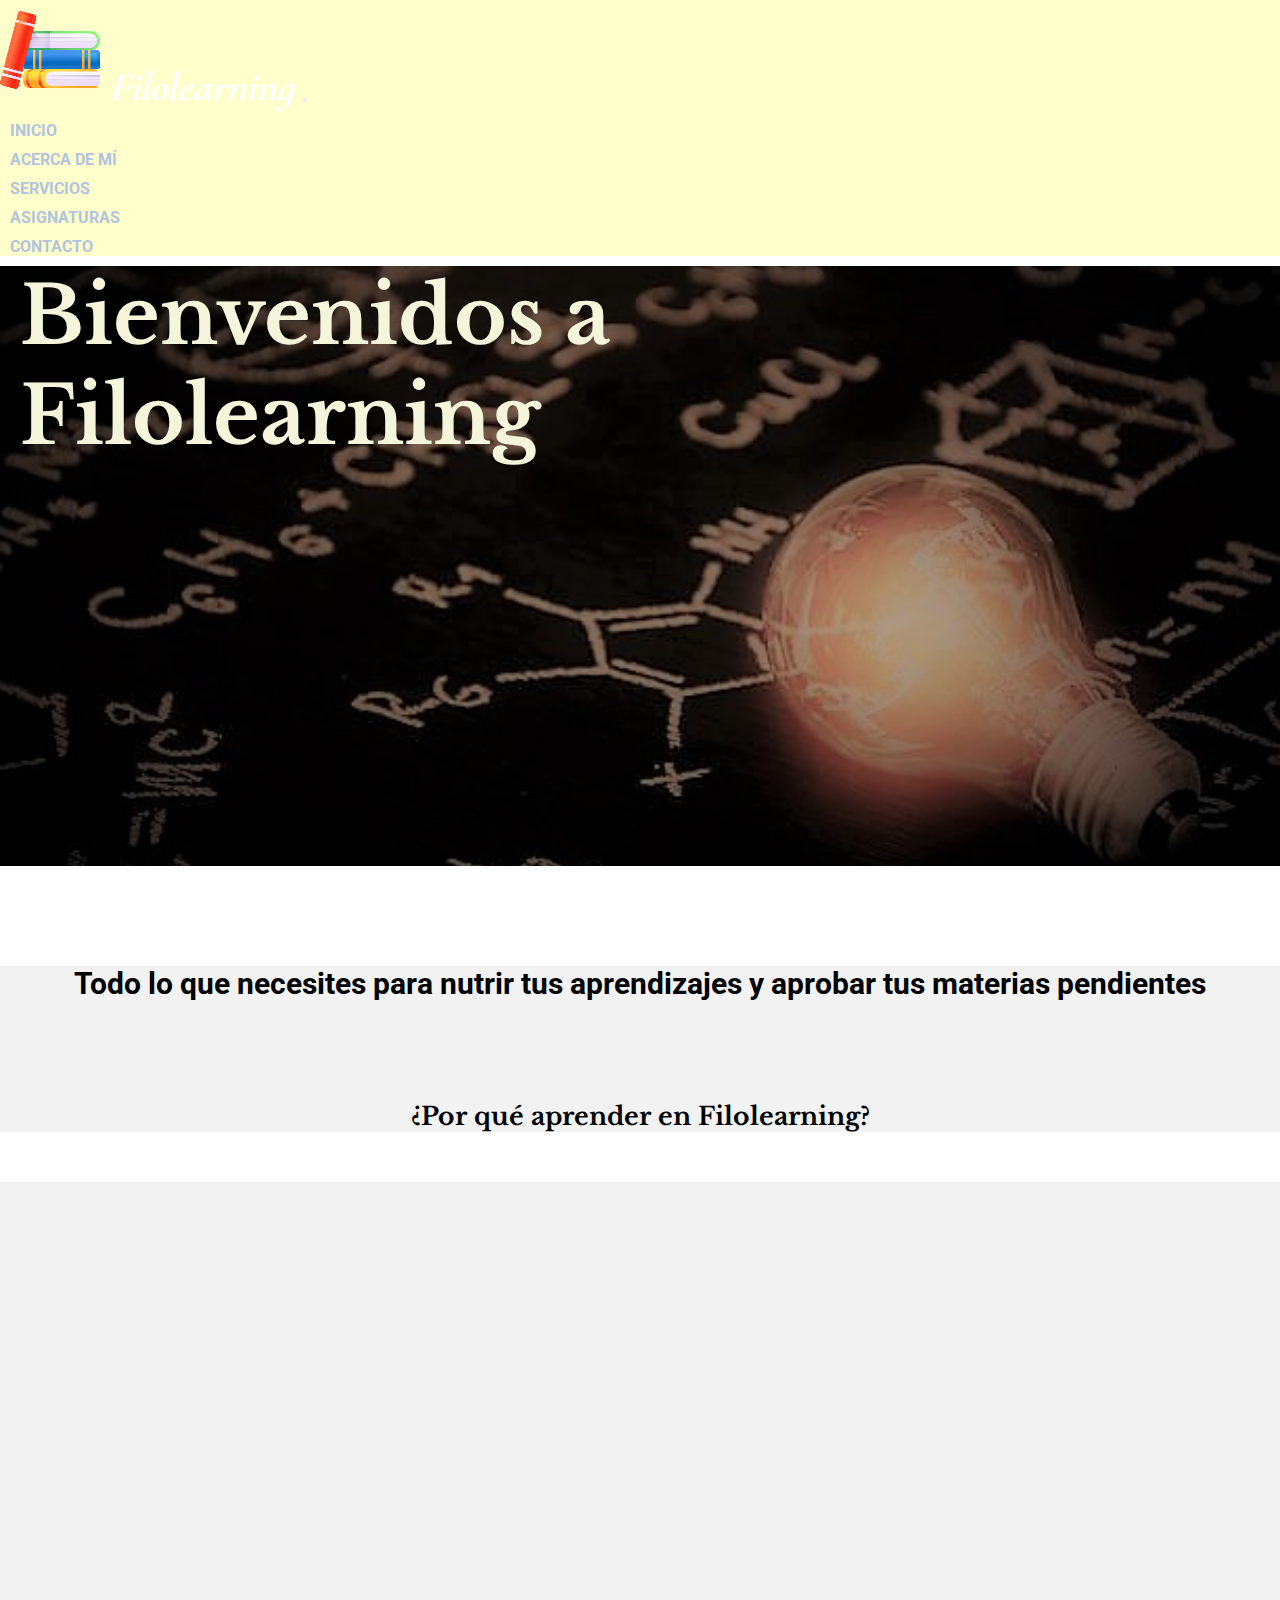
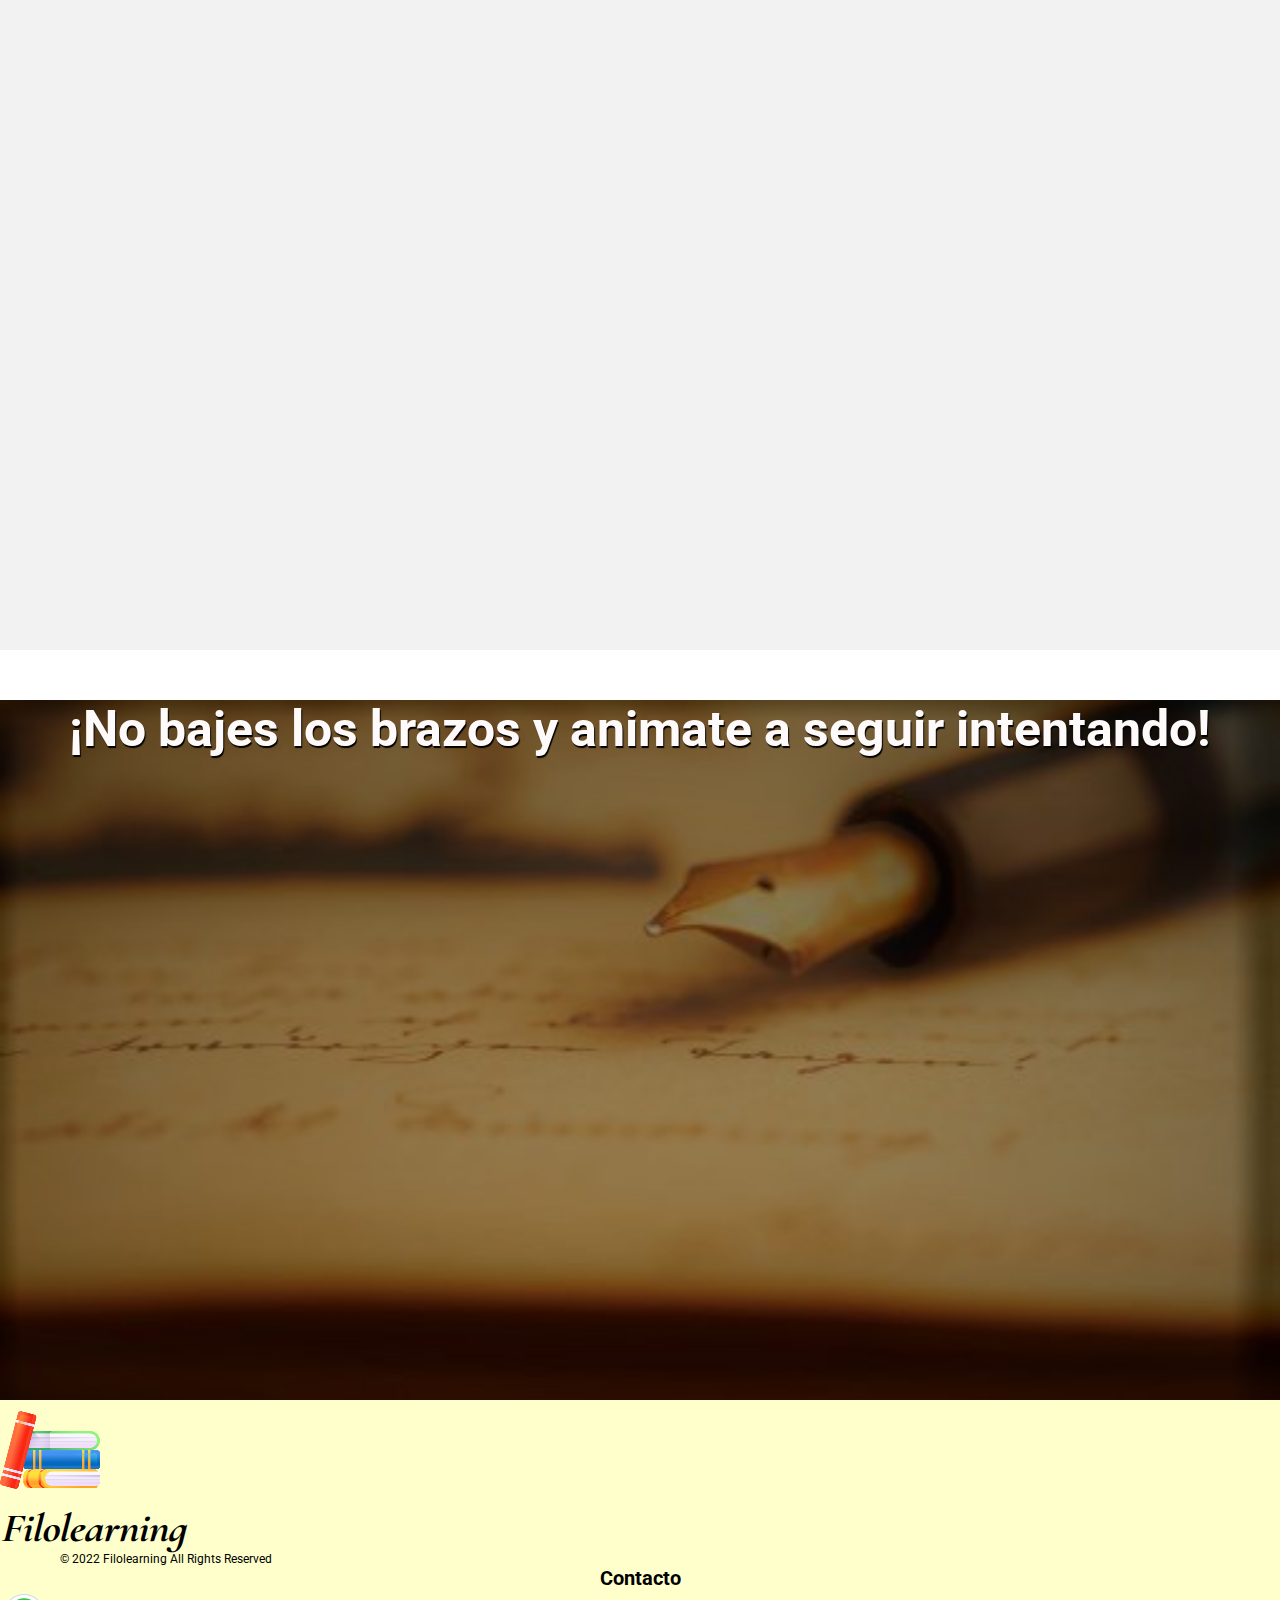
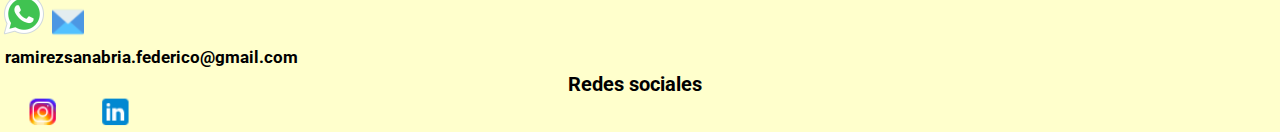
==== commit 3f7074dc: "Damos estilo al navbar" ====
--- a/index.html
+++ b/index.html
@@ -18,29 +18,37 @@
  </head>
  <body class="container-fluid">
  	<header class="row headerAndFooterBackground">
-			<div class="col-lg-6 col-sm-12 col-12">	
-			    <a href="index.html" class="logo__anchor d-flex flex-row align-items-end">
-		  	       <img src="assets/img/logo_filolearning.png" alt="logo" class="logo">
-		  	       <p class="tipografiaLogo">Filolearning</p>
-		        </a>
-		    </div>
-		    <ul class="nav nav-pills col-lg-6 col-sm-12 col-12 justify-content-center align-items-center">
-                <li class="nav-item">
-                  <a class="nav-link active" aria-current="page" href="#">INICIO</a>
-                </li>
-                <li class="nav-item">
-                  <a class="nav-link" href="views/acerca_de_mi.html">ACERCA DE MÍ</a>
-                </li>
-                <li class="nav-item">
-                  <a class="nav-link" href="views/servicios.html">SERVICIOS</a>
-                </li>
-                <li class="nav-item">
-                  <a class="nav-link" href="views/asignaturas.html">ASIGNATURAS</a>
-                </li>
-                <li class="nav-item">
-                  <a class="nav-link" href="views/contacto.html">CONTACTO</a>
-                </li>
-            </ul>  
+			<div class="col-lg-12 col-sm-12 col-12">	
+		    <nav class="navbar navbar-expand-lg navbar navbar-light" style="background-color: #ffffcc;">
+             <div class="container-fluid">
+                 <a class="navbar-brand tipografiaLogo" href="#">
+                 	<img src="assets/img/logo_filolearning.png" alt="logo" class="logo">
+                     Filolearning
+                 </a>
+                 <button class="navbar-toggler" type="button" data-bs-toggle="collapse" data-bs-target="#navbarNav" aria-controls="navbarNav" aria-expanded="false" aria-label="Toggle navigation">
+                   <span class="navbar-toggler-icon"></span>
+                </button>
+               <div class="collapse navbar-collapse d-flex justify-content-end" id="navbarNav">
+                 <ul class="navbar-nav">
+                   <li class="nav-item">
+                     <a class="nav-link active" aria-current="page" href="#">INICIO</a>
+                   </li>
+                   <li class="nav-item">
+                     <a class="nav-link" href="views/acerca_de_mi.html">ACERCA DE MÍ</a>
+                   </li>
+                   <li class="nav-item">
+                     <a class="nav-link" href="views/servicios.html">SERVICIOS</a>
+                   </li>
+                   <li class="nav-item">
+                     <a class="nav-link" href="views/asignaturas.html">ASIGNATURAS</a>
+                   </li>
+                   <li class="nav-item">
+                     <a class="nav-link" href="views/contacto.html">CONTACTO</a>
+                   </li>
+                 </ul>
+               </div>
+            </div>
+        </nav>
 	</header>
 	<section class="row indexBackground">
 		<div class="col-12 indexImg1 d-flex flex-column justify-content-center section1">
--- a/css/estilo.css
+++ b/css/estilo.css
@@ -11,7 +11,7 @@
 }
 
 .nav-link{
-	color: black;
+	color: lightsteelblue;
 	font-weight: bold;
 }
 
@@ -29,6 +29,16 @@
 
 a:hover{
 	color: white;
+}
+
+li{
+	list-style-type: none; /*Eliminar subrayado*/; 
+	margin: 10px;
+	border-radius: 5px;
+}
+
+li:hover{
+	background-color: lightsalmon;
 }
 
 .centrar{
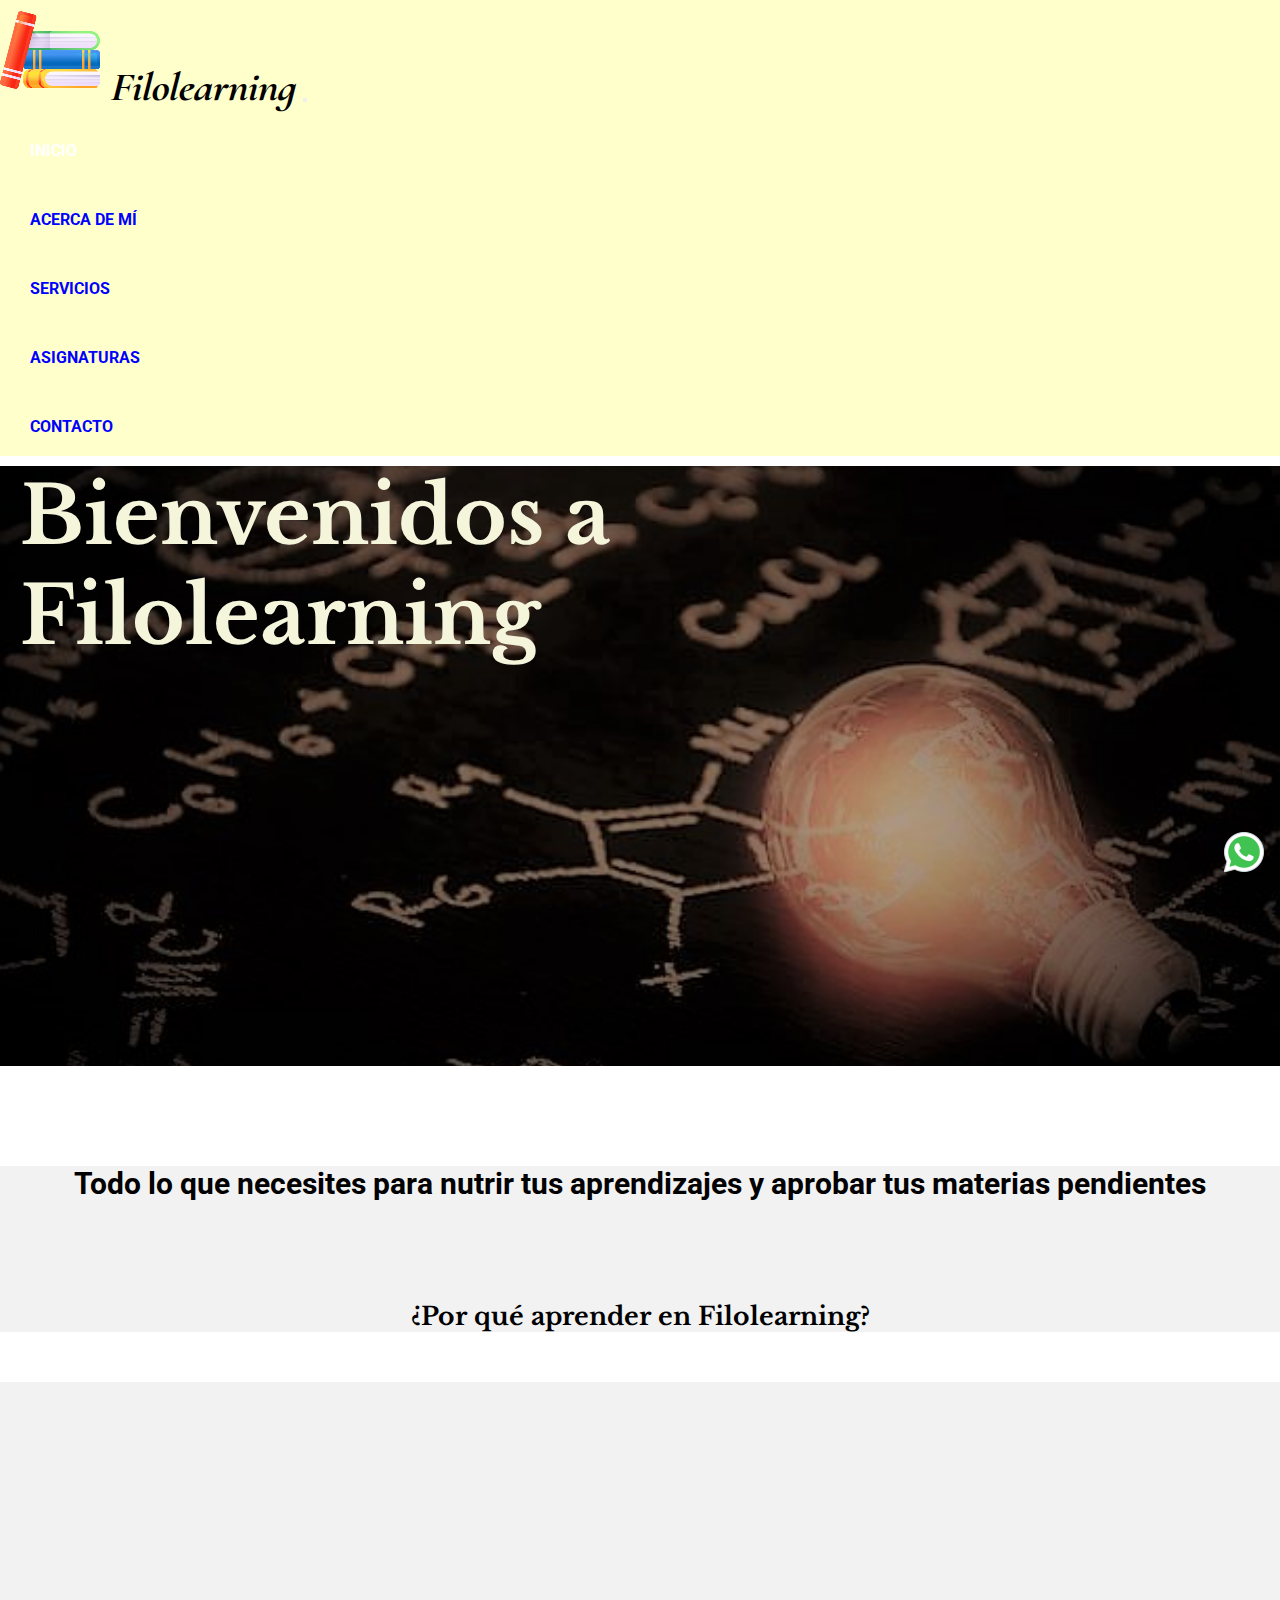
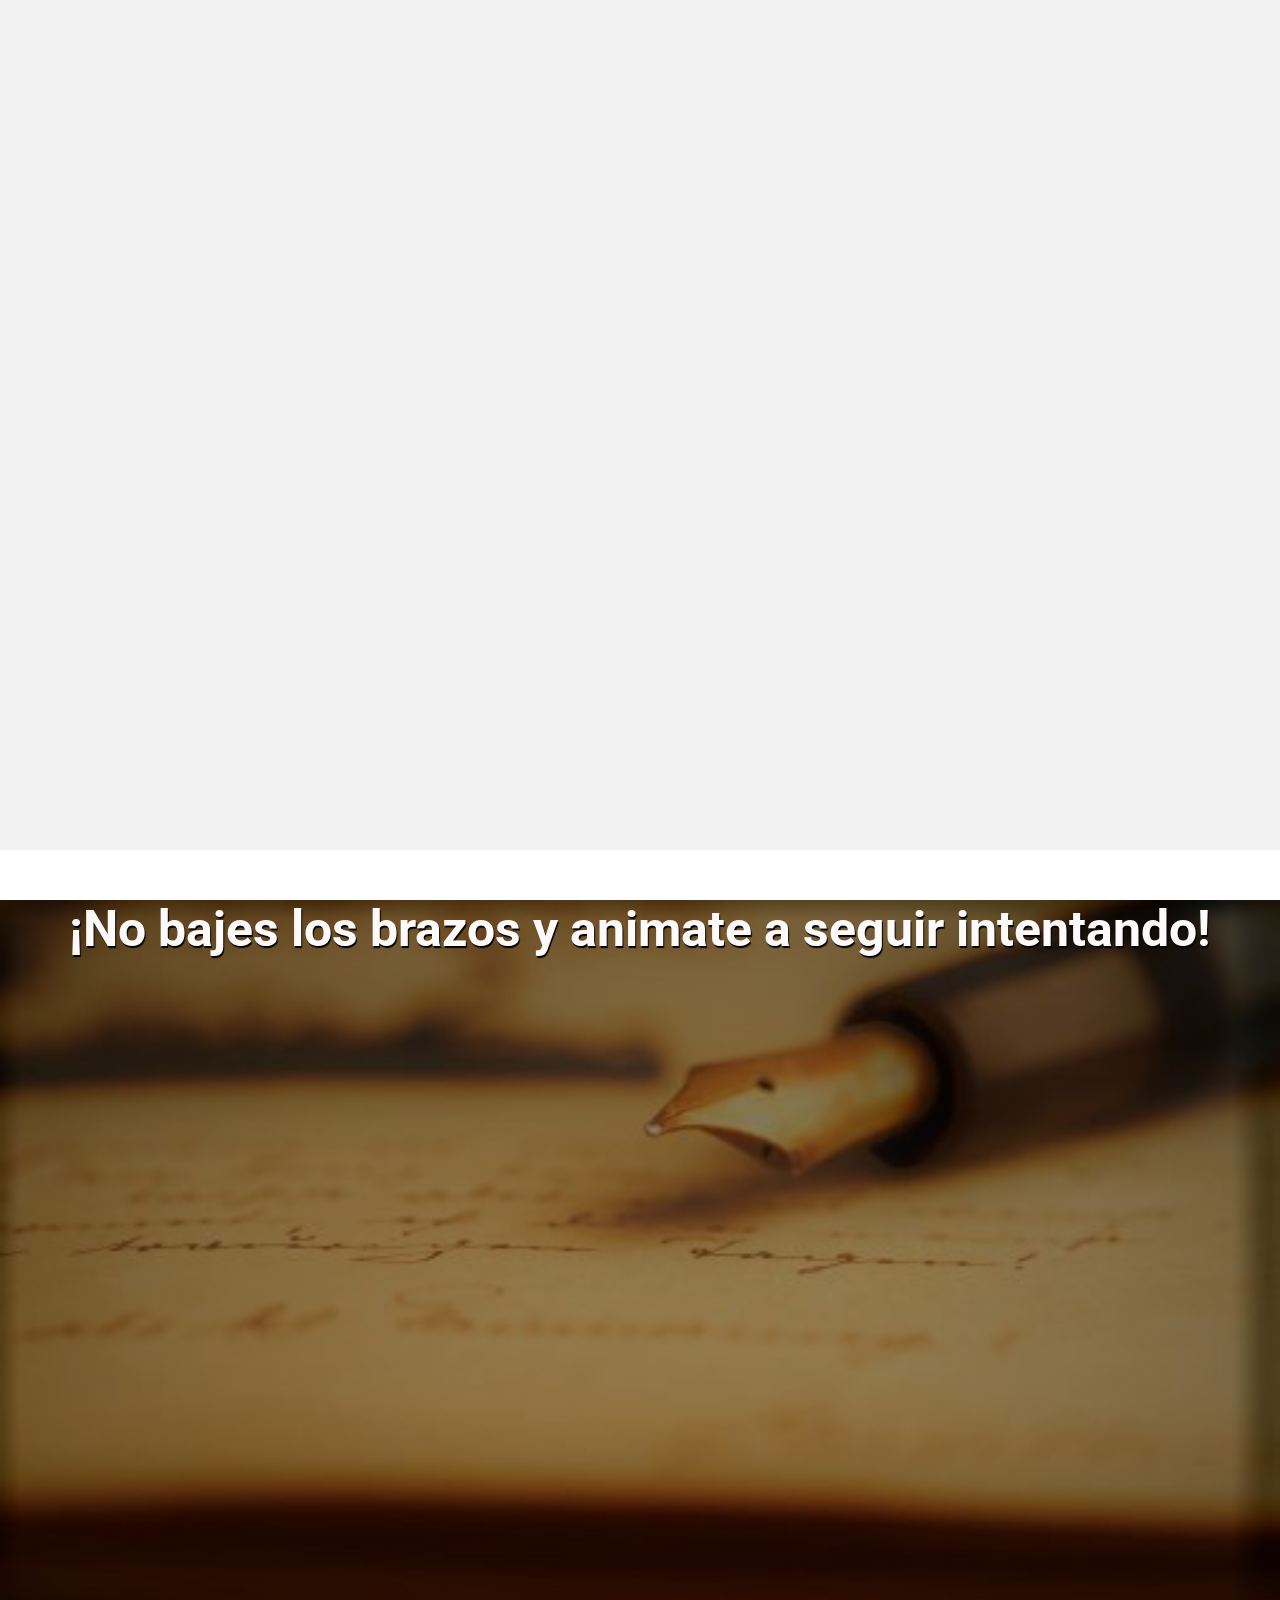
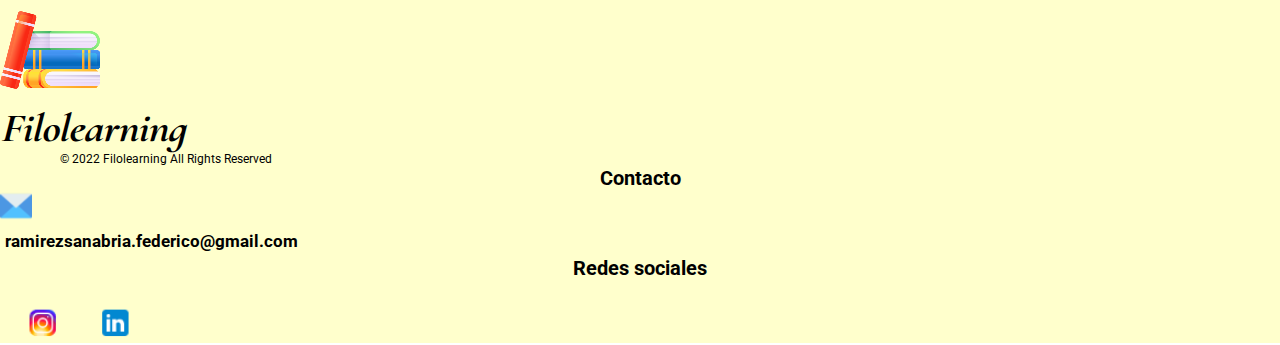
==== commit f04949b9: "Maquetado y estilo de las views avanzado" ====
--- a/index.html
+++ b/index.html
@@ -17,39 +17,39 @@
    <link rel="stylesheet" href="css/estilo.css">
  </head>
  <body class="container-fluid">
- 	<header class="row headerAndFooterBackground">
-			<div class="col-lg-12 col-sm-12 col-12">	
-		    <nav class="navbar navbar-expand-lg navbar navbar-light" style="background-color: #ffffcc;">
-             <div class="container-fluid">
-                 <a class="navbar-brand tipografiaLogo" href="#">
-                 	<img src="assets/img/logo_filolearning.png" alt="logo" class="logo">
-                     Filolearning
+ 		<header class="row headerAndFooterBackground">
+            <div class="col-lg-12 col-sm-12 col-12">    
+            <nav class="navbar navbar-expand-lg navbar navbar-light" style="background-color: #ffffcc;">
+             <div class="container-fluid">                   
+                 <a class="navbar-brand tipografiaLogo" href="../index.html">
+                    <img src="assets/img/logo_filolearning.png" alt="logo" class="logo">
+                    Filolearning
                  </a>
                  <button class="navbar-toggler" type="button" data-bs-toggle="collapse" data-bs-target="#navbarNav" aria-controls="navbarNav" aria-expanded="false" aria-label="Toggle navigation">
                    <span class="navbar-toggler-icon"></span>
                 </button>
-               <div class="collapse navbar-collapse d-flex justify-content-end" id="navbarNav">
-                 <ul class="navbar-nav">
+               <div class="collapse navbar-collapse" id="navbarNav">
+                 <ul class="navbar-nav nav nav-pills">
                    <li class="nav-item">
-                     <a class="nav-link active" aria-current="page" href="#">INICIO</a>
+                     <a class="nav-link active views nav__anchor" aria-current="page" href="#">INICIO</a>
                    </li>
                    <li class="nav-item">
-                     <a class="nav-link" href="views/acerca_de_mi.html">ACERCA DE MÍ</a>
+                     <a class="nav-link views" href="views/acerca_de_mi.html">ACERCA DE MÍ</a>
                    </li>
                    <li class="nav-item">
-                     <a class="nav-link" href="views/servicios.html">SERVICIOS</a>
+                     <a class="nav-link views" href="views/servicios.html">SERVICIOS</a>
                    </li>
                    <li class="nav-item">
-                     <a class="nav-link" href="views/asignaturas.html">ASIGNATURAS</a>
+                     <a class="nav-link views" href="views/asignaturas.html">ASIGNATURAS</a>
                    </li>
                    <li class="nav-item">
-                     <a class="nav-link" href="views/contacto.html">CONTACTO</a>
+                     <a class="nav-link views" href="views/contacto.html">CONTACTO</a>
                    </li>
                  </ul>
                </div>
             </div>
         </nav>
-	</header>
+    </header>
 	<section class="row indexBackground">
 		<div class="col-12 indexImg1 d-flex flex-column justify-content-center section1">
 			<h1 class="section1__h1">Bienvenidos a Filolearning</h1>
@@ -104,7 +104,7 @@
           <div>
 		    <h3 class="contacto__texto">Contacto</h3>
 		  </div> 
-    	  <a href="https://wa.me/+541122857995" target="_blank" class="contacto__whatsapp fixed-bottom d-flex">
+    	  <a href="https://wa.me/+541122857995" target="_blank" class="contacto__whatsapp d-flex flex-row">
     	    <img src="assets/img/whatsapp-logo.png" alt="logo whatsapp" class="whatsappLogo">
     	    <p class="whatsapp">WhatsApp</p>
     	  </a>
--- a/css/estilo.css
+++ b/css/estilo.css
@@ -10,16 +10,20 @@
 	sans-serif; 
 }
 
-.nav-link{
-	color: lightsteelblue;
-	font-weight: bold;
-}
-
 h1{
 	font-family: "libre baskerville", serif;
 	font-weight: bold;
 	font-size: 40px;
 	margin: 0px 20px 20px 20px;
+}
+
+.nav__anchor{
+    color: white !important;
+    font-weight: bold;
+}
+
+.views{
+	font-weight: bold;
 }
 
 a {
@@ -27,20 +31,13 @@
 	text-decoration: none;
 }
 
-a:hover{
-	color: white;
-}
-
 li{
 	list-style-type: none; /*Eliminar subrayado*/; 
+	padding: 5px;
 	margin: 10px;
 	border-radius: 5px;
 }
 
-li:hover{
-	background-color: lightsalmon;
-}
-
 .centrar{
 	text-align: center;
 }
@@ -55,16 +52,6 @@
 
 .viewContactoTexto{
 	margin-bottom: 0px;
-}
-
-/*Estilo logo*/
-
-.tipografiaLogo{
-	font-family: "cormorant upright", Serif;
-	font-weight: bold;
-	font-size: 40px;
-	font-style: italic;
-	color: black;
 }
 
 /*Estilo footer*/
@@ -128,10 +115,13 @@
 	text-align: center;
 	font-size: 20px;
 	font-weight: bold;
+}
+
+.oracionFinal{
 	border-color: black;
 	border-style: solid;
 	border-width: 2px 0px 2px 0px;
-	margin-bottom: 0px;
+	background-image: linear-gradient(to top, #fee3f3, #fee4f4, #fee6f6, #ffe7f7, #ffe8f8, #fbeafb, #f7edfe, #f3efff, #ecf4ff, #e6f8ff, #e3fcff, #e5fffd);
 }
 
 /*Estilo SERVICIOS*/
@@ -180,15 +170,43 @@
 	margin-bottom: 30px;
 }
 
+/*Estilo CONTACTO*/
+
+.labelName{
+	font-size: 20px;
+	font-weight: bold;
+	color: black;
+}
+
+.areaLabel{
+	margin-top: 15px;
+}
+
 /*Media querie mobile*/
 
 @media only screen and (max-width: 768px){
 
 /*Estilos generales*/
+
+.tipografiaLogo{
+	font-family: "cormorant upright", Serif;
+	font-weight: bold;
+	font-size: 25px;
+	font-style: italic;
+	color: black;
+}
 
 .contacto__whatsapp{
 	display: flex;
 	flex-direction: row;
+}
+
+.whatsapp{
+	margin: 5px 0px 0px 0px;
+	padding: 5px;
+	font-size: 13px;
+	font-weight: bold;
+	color: black;
 }
 
 .footerMobile{
@@ -326,7 +344,20 @@
 
 /*Estilos generales*/
 
-.fixed-bottom{
+li{
+   padding: 20px;
+}
+
+.tipografiaLogo{
+	font-family: "cormorant upright", Serif;
+	font-weight: bold;
+	font-size: 40px;
+	font-style: italic;
+	color: black;
+}
+
+.contacto__whatsapp{
+	position: fixed;
 	left: 1220px;
 	bottom: 20px;
 }
@@ -344,7 +375,7 @@
 .redes__texto{
 	font-size: 20px;
 	text-align: center;
-	margin: 0px 10px 0px  0px;
+	margin-bottom: 27px;
 	font-weight: bold;
 }
 
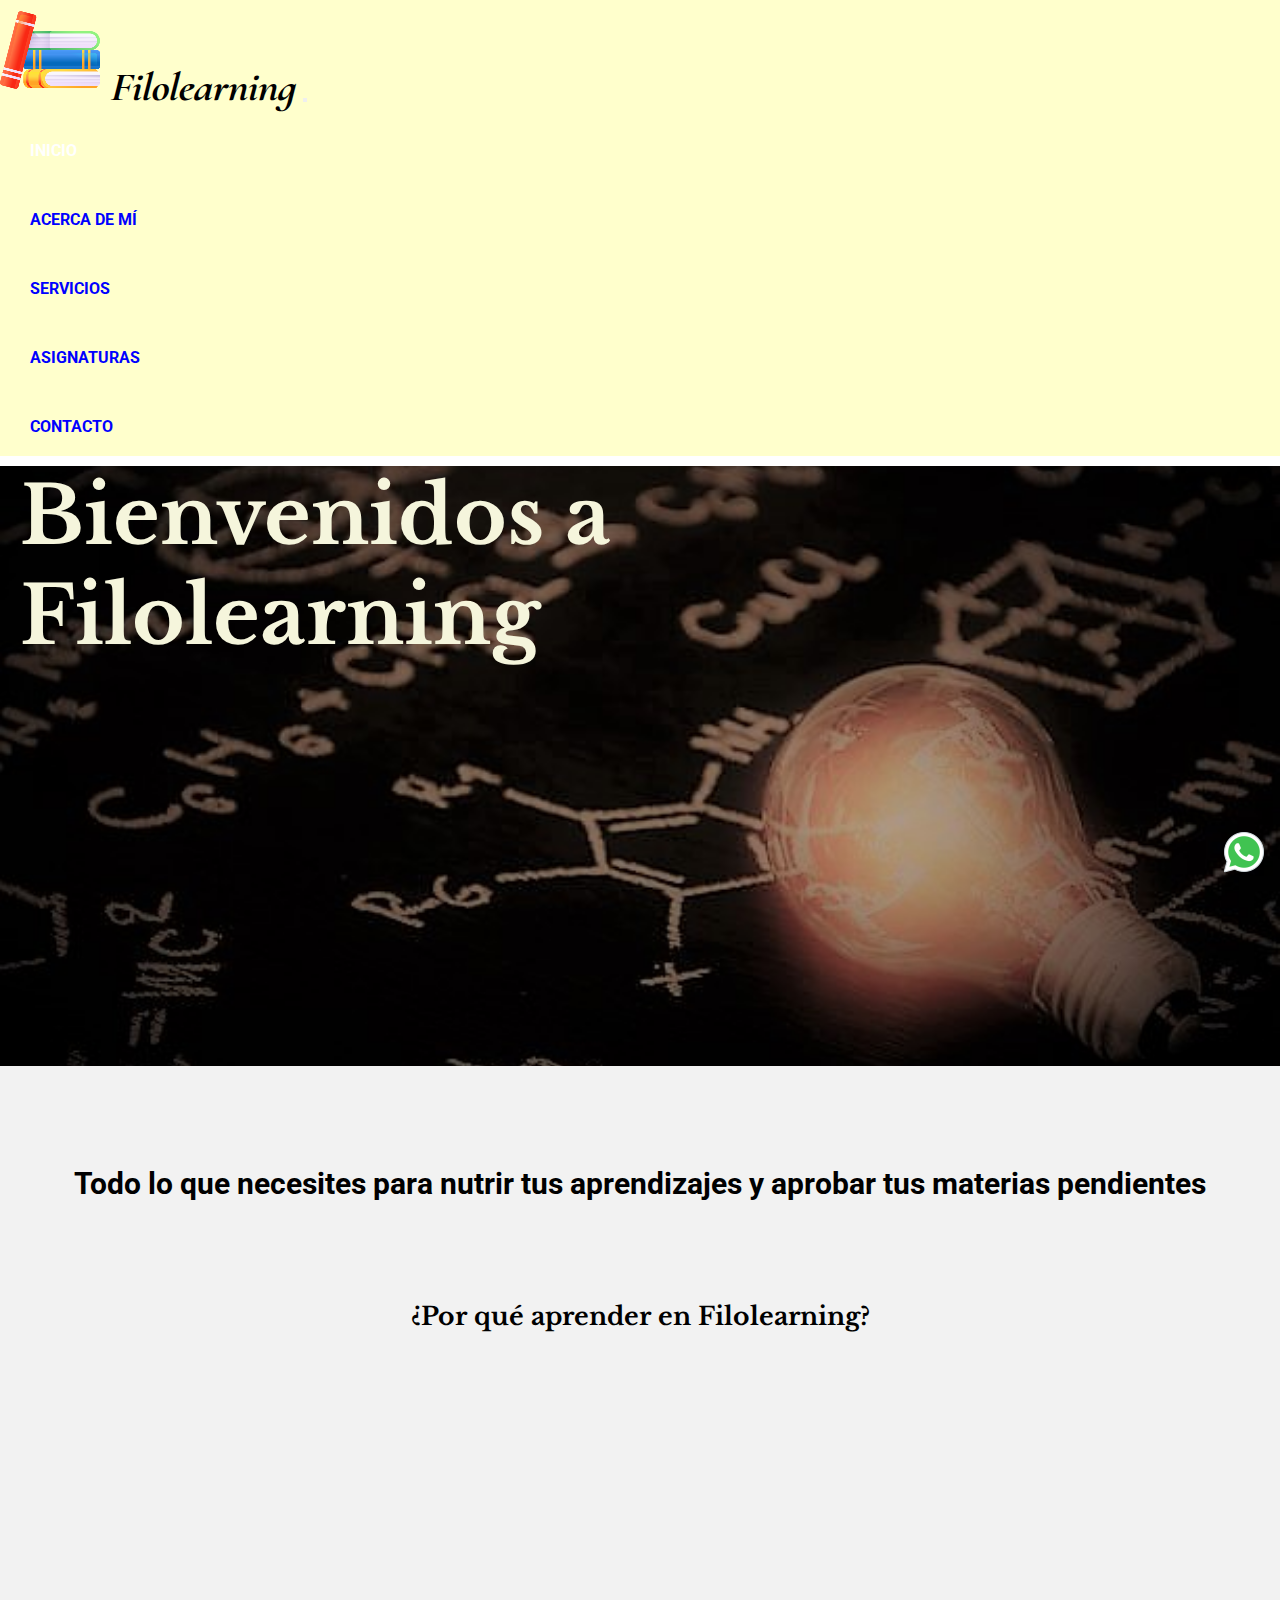
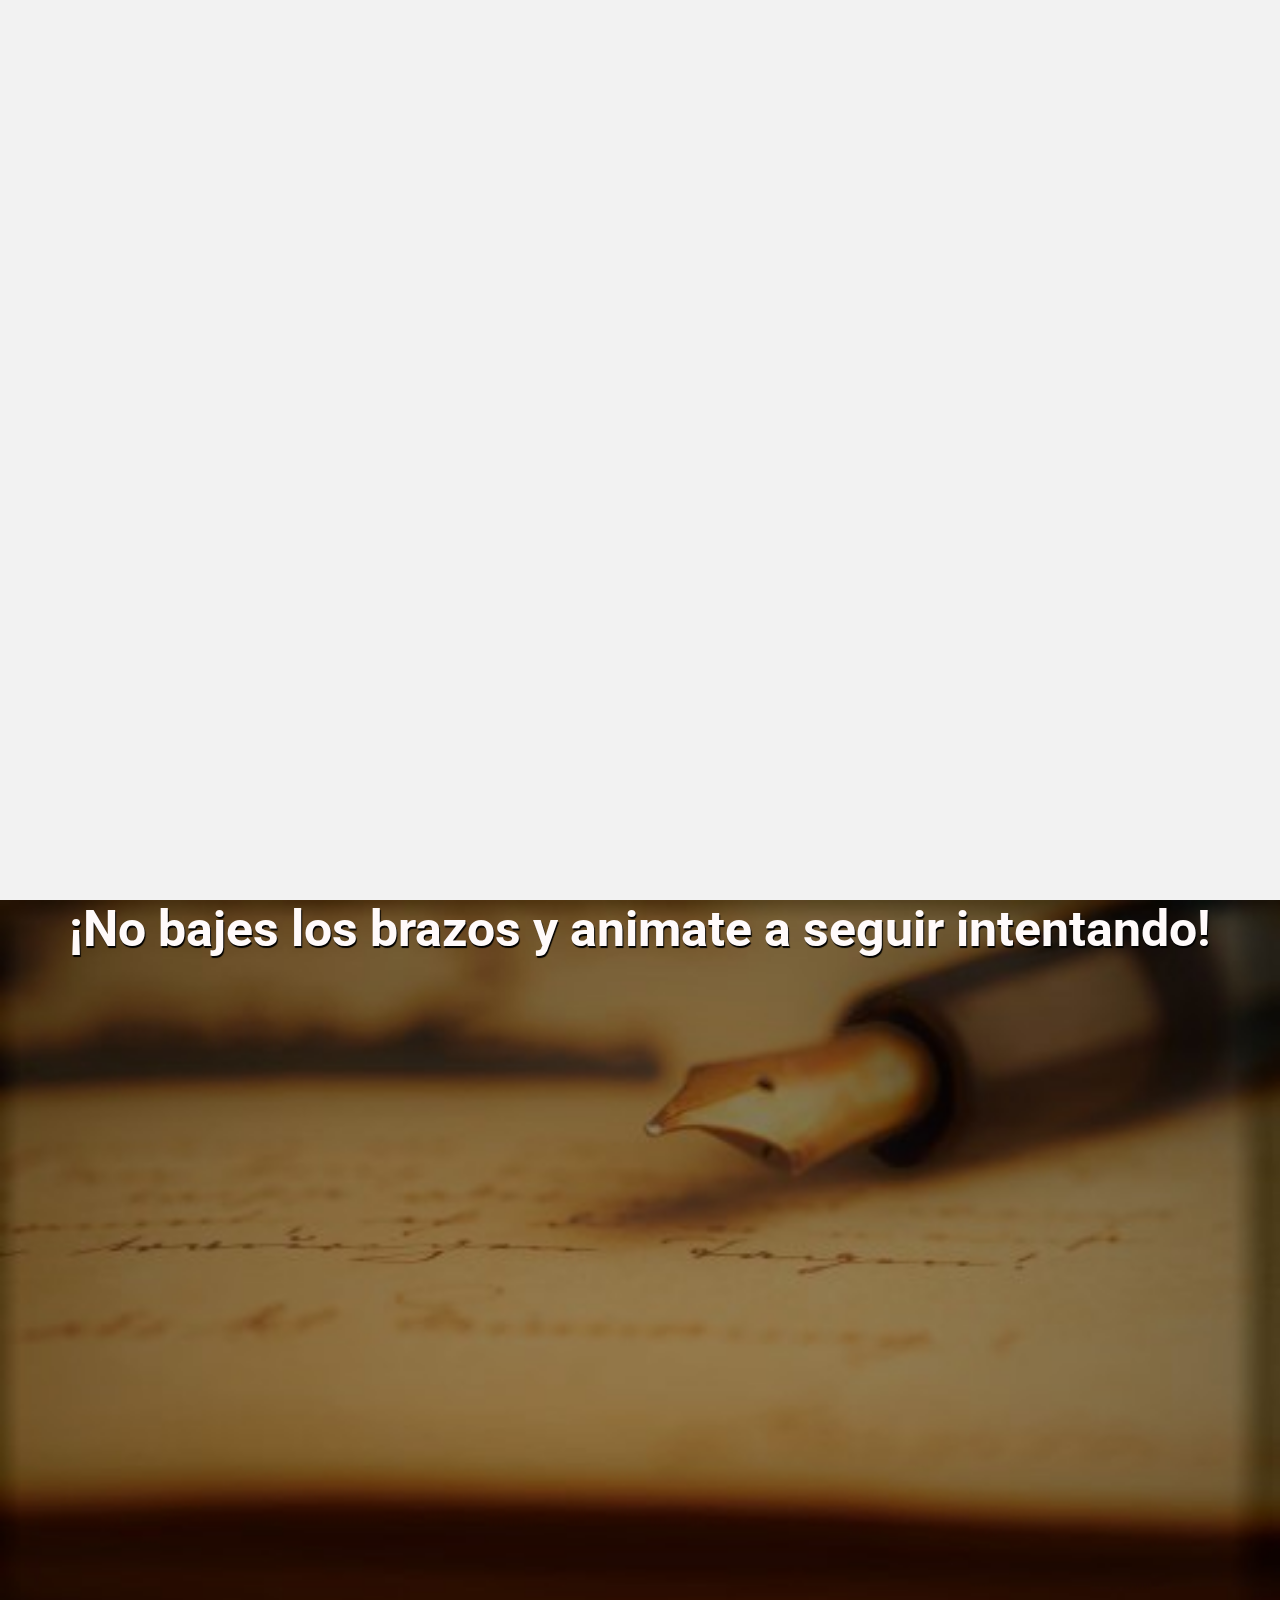
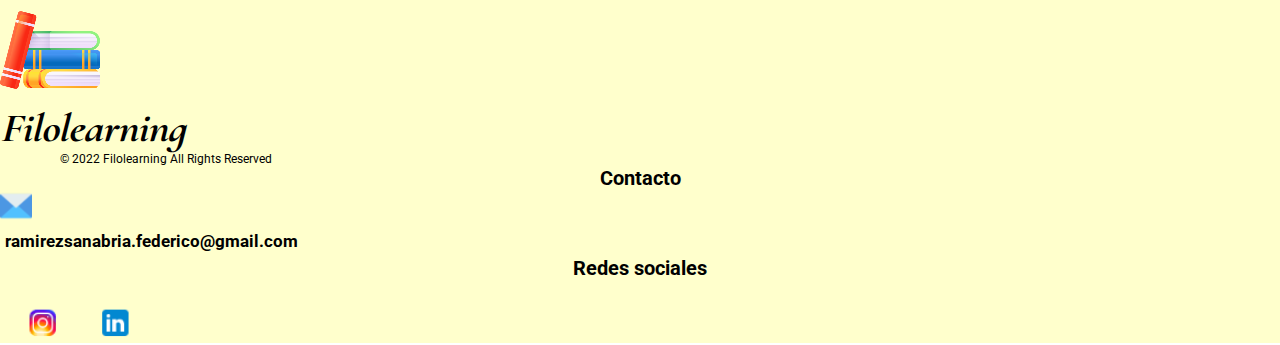
==== commit bb909b86: "Últimos retoques" ====
--- a/index.html
+++ b/index.html
@@ -1,6 +1,6 @@
 <!DOCTYPE html>
- <html lang="es">
- <head>
+<html lang="es">
+<head>
  	<meta charset="UTF-8">
  	<meta name="viewport" content="width=device-width, initial-scale=1.0">
  	<title>Filolearning</title>
@@ -15,127 +15,155 @@
     <link href="https://cdn.jsdelivr.net/npm/bootstrap@5.1.3/dist/css/bootstrap.min.css" rel="stylesheet" integrity="sha384-1BmE4kWBq78iYhFldvKuhfTAU6auU8tT94WrHftjDbrCEXSU1oBoqyl2QvZ6jIW3" crossorigin="anonymous">
 	<!-- Linkear archivo externo CSS -->
    <link rel="stylesheet" href="css/estilo.css">
- </head>
- <body class="container-fluid">
- 		<header class="row headerAndFooterBackground">
+</head>
+<body>
+  <!-- Inicio encabezado -->
+  <div class="container-fluid">
+ 		<header class="row headerfooter__background">
+            <!-- Logo + nav -->
             <div class="col-lg-12 col-sm-12 col-12">    
-            <nav class="navbar navbar-expand-lg navbar navbar-light" style="background-color: #ffffcc;">
-             <div class="container-fluid">                   
-                 <a class="navbar-brand tipografiaLogo" href="../index.html">
-                    <img src="assets/img/logo_filolearning.png" alt="logo" class="logo">
-                    Filolearning
-                 </a>
-                 <button class="navbar-toggler" type="button" data-bs-toggle="collapse" data-bs-target="#navbarNav" aria-controls="navbarNav" aria-expanded="false" aria-label="Toggle navigation">
-                   <span class="navbar-toggler-icon"></span>
-                </button>
-               <div class="collapse navbar-collapse" id="navbarNav">
-                 <ul class="navbar-nav nav nav-pills">
-                   <li class="nav-item">
-                     <a class="nav-link active views nav__anchor" aria-current="page" href="#">INICIO</a>
-                   </li>
-                   <li class="nav-item">
-                     <a class="nav-link views" href="views/acerca_de_mi.html">ACERCA DE MÍ</a>
-                   </li>
-                   <li class="nav-item">
-                     <a class="nav-link views" href="views/servicios.html">SERVICIOS</a>
-                   </li>
-                   <li class="nav-item">
-                     <a class="nav-link views" href="views/asignaturas.html">ASIGNATURAS</a>
-                   </li>
-                   <li class="nav-item">
-                     <a class="nav-link views" href="views/contacto.html">CONTACTO</a>
-                   </li>
-                 </ul>
-               </div>
-            </div>
-        </nav>
+              <nav class="navbar navbar-expand-lg navbar navbar-light" style="background-color: #ffffcc;">
+                <div class="container-fluid">                   
+                  <a class="navbar-brand tipografiaLogo" href="../index.html">
+                     <img src="assets/img/logo_filolearning.png" alt="logo" class="logo img-fluid">
+                     Filolearning
+                  </a>
+                  <button class="navbar-toggler" type="button" data-bs-toggle="collapse" data-bs-target="#navbarNav" aria-controls="navbarNav" aria-expanded="false" aria-label="Toggle navigation">
+                    <span class="navbar-toggler-icon"></span>
+                  </button>
+                  <div class="collapse navbar-collapse" id="navbarNav">
+                    <ul class="navbar-nav nav nav-pills">
+                       <li class="nav-item">
+                           <a class="nav-link active views nav__anchor" aria-current="page" href="#">INICIO</a>
+                       </li>
+                       <li class="nav-item">
+                          <a class="nav-link views" href="views/acerca_de_mi.html">ACERCA DE MÍ</a>
+                       </li>
+                       <li class="nav-item">
+                          <a class="nav-link views" href="views/servicios.html">SERVICIOS</a>
+                       </li>
+                       <li class="nav-item">
+                          <a class="nav-link views" href="views/asignaturas.html">ASIGNATURAS</a>
+                       </li>
+                       <li class="nav-item">
+                          <a class="nav-link views" href="views/contacto.html">CONTACTO</a>
+                       </li>
+                    </ul>
+                  </div>
+                </div>
+              </nav>
+        <!-- Cierre logo + nav -->
     </header>
-	<section class="row indexBackground">
-		<div class="col-12 indexImg1 d-flex flex-column justify-content-center section1">
-			<h1 class="section1__h1">Bienvenidos a Filolearning</h1>
-		</div>
-	</section>
-	<section class="row indexBackground">
-		<div class="col-12">
-			<p class="section2__texto">
-                Todo lo que necesites para nutrir tus aprendizajes y aprobar tus materias pendientes
+ </div> 
+ <!-- Fin encabezado -->
+ <!-- Inicio contenido principal -->
+ <main class="container-fluid index__background">
+     <!-- Bienvenida -->
+	   <section class="row">
+		     <div class="col-12 indexImg1 d-flex flex-column justify-content-center section1">
+			     <h1 class="section1__h1">Bienvenidos a Filolearning</h1>
+		     </div>
+	   </section>
+     <!-- Cierre bienvenida -->
+    <!-- Frases -->
+	   <section class="row">
+		     <div class="col-12">
+			      <p class="section2__texto">
+              Todo lo que necesites para nutrir tus aprendizajes y aprobar tus materias pendientes
             </p> 
             <h2 class="section2__pregunta">¿Por qué aprender en Filolearning?</h2>
-		</div>
-	</section>
-	<section class="row section2__iconos indexBackground">
-		<div class="col-lg-3 col-sm-6 col-6 d-flex flex-column justify-content-center align-items-center wow animate__animated animate__bounceInUp">
-			<img src="assets/img/billetera.png" alt="imagen billetera" class="iconos__edicion">
-       	    <h4 class="icono__palabra">Económico</h4>
-       	    <p class="icono__texto">Estudia con precios accesibles</p>
-		</div>
-		<div class="col-lg-3 col-sm-6 col-6 d-flex flex-column justify-content-center align-items-center wow animate__animated animate__bounceInUp">
-			<img src="assets/img/seguimiento.png" alt="imagen seguimiento" class="iconos__edicion">
-       	    <h4 class="icono__palabra">Seguimiento</h4> 
-       	    <p class="icono__texto">Registro de tus avances</p>
-		</div>
-		<div class="col-lg-3 col-sm-6 col-6 d-flex flex-column justify-content-center align-items-center wow animate__animated animate__bounceInUp">
-			<img src="assets/img/flexibilidad.png" alt="imagen flexibilidad" class="iconos__edicion">
-       	    <h4 class="icono__palabra">Flexibilidad</h4>
-       	    <p class="icono__texto">Elegí el horario que más te guste</p>
-		</div>
-		<div class="col-lg-3 col-sm-6 col-6 d-flex flex-column justify-content-center align-items-center wow animate__animated animate__bounceInUp">
-			<img src="assets/img/adaptabilidad.png" alt="imagen adaptabilidad" class="iconos__edicion">
-       	    <h4 class="icono__palabra">Adaptabilidad</h4>
-       	    <p class="icono__texto">Avanzamos a tu ritmo</p>
-		</div>
-	</section>
-	<section class="row indexBackground">
-		<div class="col-12 indexImg2 d-flex flex-column justify-content-center">
-			<h2 class="section3__frase">¡No bajes los brazos y animate a seguir intentando!</h2>
-		</div>
-	</section>
-	<footer class="row footerMobile headerAndFooterBackground">
-		<div class="col-lg-4 col-sm-12 col-12 footerSections">
-			<a href="index.html" class="logo__anchor d-flex flex-row align-items-end">
-    	       <img src="assets/img/logo_filolearning.png" alt="logo" class="logo">
+		  </div>
+	   </section>
+     <!-- Cierre frases -->
+     <!-- Iconos -->
+	   <section class="row section2__iconos">
+		     <div class="col-lg-3 col-sm-6 col-6 d-flex flex-column justify-content-center align-items-center wow animate__animated animate__bounceInUp">
+			        <img src="assets/img/billetera.png" alt="imagen billetera" class="iconos__edicion img-fluid">
+       	      <h4 class="icono__palabra">Económico</h4>
+       	      <p class="icono__texto">Estudia con precios accesibles</p>
+		     </div>
+		     <div class="col-lg-3 col-sm-6 col-6 d-flex flex-column justify-content-center align-items-center wow animate__animated animate__bounceInUp">
+			        <img src="assets/img/seguimiento.png" alt="imagen seguimiento" class="iconos__edicion img-fluid">
+       	      <h4 class="icono__palabra">Seguimiento</h4> 
+       	      <p class="icono__texto">Registro de tus avances</p>
+		     </div>
+		     <div class="col-lg-3 col-sm-6 col-6 d-flex flex-column justify-content-center align-items-center wow animate__animated animate__bounceInUp">
+			        <img src="assets/img/flexibilidad.png" alt="imagen flexibilidad" class="iconos__edicion img-fluid">
+       	      <h4 class="icono__palabra">Flexibilidad</h4>
+       	      <p class="icono__texto">Elegí el horario que más te guste</p>
+		     </div>
+		     <div class="col-lg-3 col-sm-6 col-6 d-flex flex-column justify-content-center align-items-center wow animate__animated animate__bounceInUp">
+			        <img src="assets/img/adaptabilidad.png" alt="imagen adaptabilidad" class="iconos__edicion img-fluid">
+       	      <h4 class="icono__palabra">Adaptabilidad</h4>
+       	      <p class="icono__texto">Avanzamos a tu ritmo</p>
+		     </div>
+	    </section>
+      <!-- Cierre iconos -->
+      <!-- Frase motivacional -->
+	    <section class="row">
+		      <div class="col-12 indexImg2 d-flex flex-column justify-content-center">
+			        <h2 class="section3__frase">¡No bajes los brazos y animate a seguir intentando!</h2>
+		      </div>
+	    </section>
+      <!-- Fin frase motivacional -->
+ </main>
+ <!-- Fin contenido  principal -->
+ <!-- Inicio pie de página -->
+ <div class="container-fluid">
+	 <footer class="row footerMobile headerfooter__background">
+      <!-- Logo + copyright -->
+		  <div class="col-lg-4 col-sm-12 col-12 footer__sections">
+			    <a href="index.html" class="logo__anchor d-flex flex-row justify-content-center align-items-end">
+    	         <img src="assets/img/logo_filolearning.png" alt="logo" class="logo">
                <p class="tipografiaLogo">Filolearning</p>
-            </a>
-            <div>
-                <p class="copyright__texto">© 2022 filolearning all rights reserved</p>
-            </div> 	
-		</div>
-		<div class="col-lg-4 col-sm-12 col-12 d-flex flex-column justify-content-center align-items-center footerSections">
+          </a>
+          <div class="d-flex justify-content-center align-items-center">
+              <p class="copyright__texto">© 2022 filolearning all rights reserved</p>
+          </div> 	
+		  </div>
+      <!-- Cierre logo + copyright -->
+      <!-- Contacto -->
+		  <div class="col-lg-4 col-sm-12 col-12 d-flex flex-column justify-content-center align-items-center footer__sections">
           <div>
-		    <h3 class="contacto__texto">Contacto</h3>
-		  </div> 
-    	  <a href="https://wa.me/+541122857995" target="_blank" class="contacto__whatsapp d-flex flex-row">
-    	    <img src="assets/img/whatsapp-logo.png" alt="logo whatsapp" class="whatsappLogo">
-    	    <p class="whatsapp">WhatsApp</p>
-    	  </a>
-    	  <a href="mailto:ramirezsanabria.federico@gmail.com" target="_blank" class="contacto__mail d-flex flex-row">
-    	  	 <img src="assets/img/envelope-logo.png" alt="logo email" class="mailLogo"> 
-    	     <p class="mailDireccion">ramirezsanabria.federico@gmail.com</p>  	  
-    	  </a>  
-		</div>
-		<div class="col-lg-4 col-sm-12 col-12 d-flex flex-column justify-content-center align-items-center footerSections">
-			<div>
-    	        <h3 class="redes__texto">Redes sociales</h3>
-    	    </div>
-    	    <div class="redes__iconos">
-    	      <a href="https://www.facebook.com/federico.ramirez.7731" target="_blank">
-    	          <img src="assets/img/facebook-logo.png" alt="logo face" class="redes__facebook">
+		         <h3 class="contacto__texto">Contacto</h3>
+		      </div> 
+    	    <a href="https://wa.me/+541122857995" target="_blank" class="contacto__whatsapp d-flex flex-row">
+    	      <img src="assets/img/whatsapp-logo.png" alt="logo whatsapp" class="whatsappLogo">
+    	      <p class="whatsapp">WhatsApp</p>
+    	    </a>
+    	    <a href="mailto:ramirezsanabria.federico@gmail.com" target="_blank" class="contacto__mail d-flex flex-row">
+    	  	   <img src="assets/img/envelope-logo.png" alt="logo email" class="mailLogo"> 
+    	       <p class="mailDireccion">ramirezsanabria.federico@gmail.com</p>  	  
+    	    </a>  
+		  </div>
+      <!-- Cierre contacto -->
+      <!-- Redes sociales -->
+		  <div class="col-lg-4 col-sm-12 col-12 d-flex flex-column justify-content-center align-items-center footer__sections">
+			     <div>
+    	         <h3 class="redes__texto">Redes sociales</h3>
+    	     </div>
+    	     <div class="redes__iconos">
+    	        <a href="https://www.facebook.com/federico.ramirez.7731" target="_blank">
+    	            <img src="assets/img/facebook-logo.png" alt="logo face" class="redes__facebook">
               </a>
               <a href="https://www.instagram.com/fede.ramirez01/" target="_blank">
-    	          <img src="assets/img/instagram-logo.png" alt="logo insta" class="redes__instagram">   
-    	      </a>
-    	      <a href="https://www.linkedin.com/in/federico-ramirez-sanabria/" target="_blank">
-                <img src="assets/img/linkedin-logo.png" alt="logo_linkedin" class="redes__linkedin">
+    	            <img src="assets/img/instagram-logo.png" alt="logo insta" class="redes__instagram">   
+    	        </a>
+    	        <a href="https://www.linkedin.com/in/federico-ramirez-sanabria/" target="_blank">
+                  <img src="assets/img/linkedin-logo.png" alt="logo_linkedin" class="redes__linkedin">
               </a>
-          </div> 
-		</div>
-	</footer>
-   <!-- Linkeo WOW JS -->
-   <script src="js/wow.min.js"></script>
-   <script>
-        new WOW().init();
-   </script>
-   <!-- Linkeo JS Bootstrap -->
-   <script src="https://cdn.jsdelivr.net/npm/bootstrap@5.1.3/dist/js/bootstrap.bundle.min.js" integrity="sha384-ka7Sk0Gln4gmtz2MlQnikT1wXgYsOg+OMhuP+IlRH9sENBO0LRn5q+8nbTov4+1p" crossorigin="anonymous"></script>
- </body>
- </html> +            </div> 
+		  </div>
+      <!-- Cierre redes sociales -->
+  </footer>
+  </div> 
+  <!-- Fin pie de página -->
+  <!-- Linkeo WOW JS -->
+  <script src="js/wow.min.js"></script>
+  <script>  
+      new WOW().init();
+  </script>
+  <!-- Linkeo JS Bootstrap -->
+  <script src="https://cdn.jsdelivr.net/npm/bootstrap@5.1.3/dist/js/bootstrap.bundle.min.js" integrity="sha384-ka7Sk0Gln4gmtz2MlQnikT1wXgYsOg+OMhuP+IlRH9sENBO0LRn5q+8nbTov4+1p" crossorigin="anonymous"></script>
+</body>
+</html> --- a/css/estilo.css
+++ b/css/estilo.css
@@ -42,16 +42,12 @@
 	text-align: center;
 }
 
-.headerAndFooterBackground{
+.headerfooter__background{
 	background-color: #ffffcc;
 }
 
-.viewsBackground{
+.views__background{
 	background-color: #FDFCE5;
-}
-
-.viewContactoTexto{
-	margin-bottom: 0px;
 }
 
 /*Estilo footer*/
@@ -79,8 +75,12 @@
 
 /*Estilo INDEX*/
 
-.indexBackground{
+.index__background{
     background-color: #f2f2f2;
+}
+
+.section2__iconos{
+	margin-bottom: 40px;
 }
 
 .section2__texto{
@@ -201,6 +201,11 @@
 	flex-direction: row;
 }
 
+.whatsappLogo{
+	width: 32px;
+	height: 32px;
+}
+
 .whatsapp{
 	margin: 5px 0px 0px 0px;
 	padding: 5px;
@@ -214,7 +219,7 @@
 	flex-direction: column-reverse;
 }
 
-.footerSections{
+.footer__sections{
 	margin: 10px 0px;
 }
 
@@ -338,6 +343,7 @@
 	flex-direction: column-reverse;
 }
 }
+
 /*Media querie desktop*/
 
 @media only screen and (min-width: 992px){
